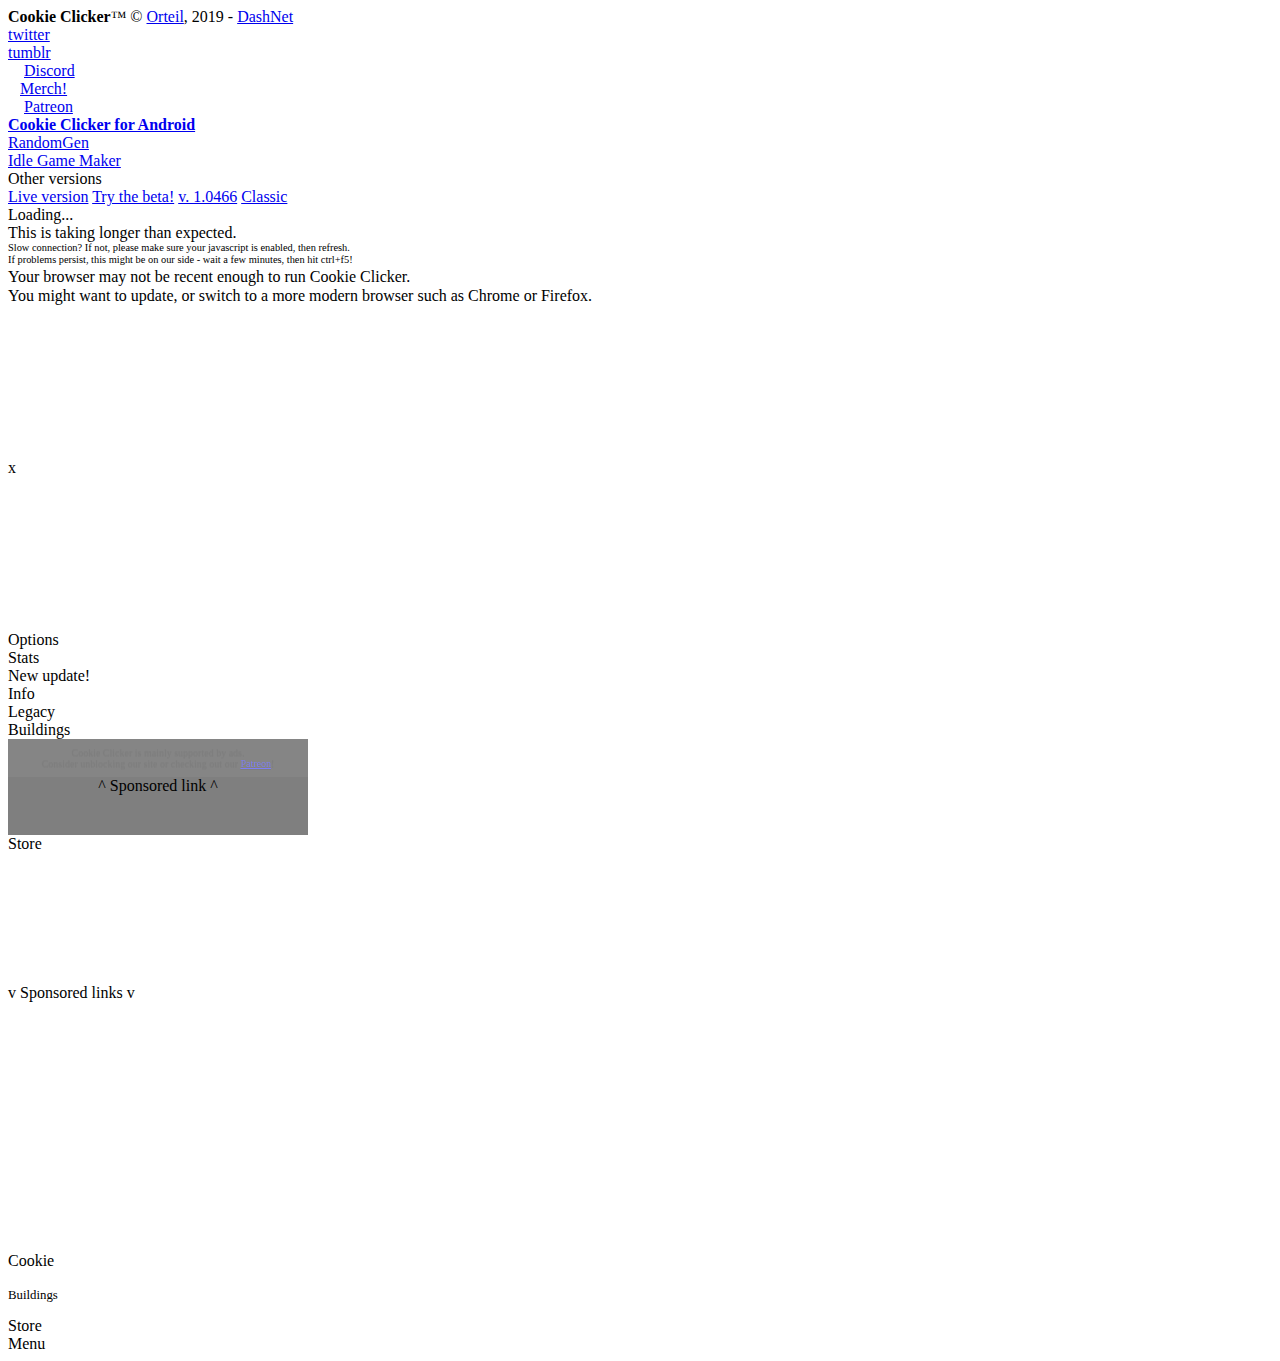
==== Games.html @ 6d7fe96b "initialcommit" ====
<!DOCTYPE html>
<html lang="en">
  <head>
    <meta charset="utf-8">
    <title>
        <html>
        <head>
        <script type="text/javascript">
            window.cookieconsent_options = {"message":"Unsurprisingly, this website uses cookies for ads and traffic analysis.","dismiss":"Got it!","learnMore":"Learn more","link":"http://orteil.dashnet.org/cookieconsentpolicy.html","target":"_blank","theme":"http://orteil.dashnet.org/cookieconsent.css","domain":"dashnet.org"};
        </script>
        
        <script type="text/javascript" src="//cdnjs.cloudflare.com/ajax/libs/cookieconsent2/1.0.9/cookieconsent.min.js"></script>
        
        <title>Cookie Clicker</title>
        <!--
        Code and graphics copyright Orteil, 2013-2019
        Feel free to alter this code to your liking, but please do not re-host it, do not profit from it and do not present it as your own.
        -->
        
        <meta name="viewport" content="width=900, initial-scale=1">
        <link rel="shortcut icon" href="img/favicon.ico" />
        <!--<link href="https://fonts.googleapis.com/css?family=Kavoon&subset=latin,latin-ext" rel="stylesheet" type="text/css">-->
        <link href='https://fonts.googleapis.com/css?family=Merriweather:900&subset=latin,latin-ext' rel='stylesheet' type='text/css'>
        <script src="showads.js"></script><!-- this just detects adblockers so we can adjust the layout and play nice -->
        <script src="base64.js"></script>
        <script src="main.js?v=2.058"></script>
        <script async src="https://pagead2.googlesyndication.com/pagead/js/adsbygoogle.js"></script>
        <script>
             (adsbygoogle = window.adsbygoogle || []).push({
                  google_ad_client: "ca-pub-8491708950677704",
                  enable_page_level_ads: true
             });
        </script>
        <link href="style.css?v=2.050" rel="stylesheet" type="text/css">
        <!--[if IE]>
        <style type="text/css">
            #ifIE9{display:block;}
        </style>
        <![endif]-->
        
        <!--[if lt IE9]><script src="excanvas.compiled.js"></script><![endif]-->
        
        </head>
        <body>
        
        <div id="wrapper">
        
            <div id="topBar">
                <div><b>Cookie Clicker</b>&trade; &copy; <a href="http://orteil.dashnet.org" target="_blank" id="topbarOrteil">Orteil</a>, 2019 - <a href="http://dashnet.org" target="_blank" id="topbarDashnet">DashNet</a></div>
                <div><a href="http://twitter.com/orteil42" target="_blank" id="topbarTwitter">twitter</a></div>
                <div><a href="http://orteil42.tumblr.com" target="_blank" id="topbarTumblr">tumblr</a></div>
                <!--<div><a href="http://forum.dashnet.org" target="_blank">Official forum</a></div>-->
                <div style="position:relative;"><div style="width:22px;height:32px;background:url(img/discord.png);position:absolute;left:0px;top:0px;pointer-events:none;"></div><a href="https://discordapp.com/invite/cookie" target="_blank" style="padding-left:16px;" id="topbarDiscord">Discord</a></div>
                <div style="position:relative;"><div style="width:25px;height:32px;background:url(img/weeHoodie.png);position:absolute;left:-2px;top:0px;pointer-events:none;"></div><a class="blueLink" href="http://www.redbubble.com/people/dashnet" target="_blank" style="padding-left:12px;" id="topbarMerch">Merch!</a></div>
                <div style="position:relative;"><div style="width:22px;height:32px;background:url(img/patreon.png);position:absolute;left:0px;top:0px;pointer-events:none;"></div><a class="orangeLink" href="https://www.patreon.com/dashnet" target="_blank" style="padding-left:16px;" id="topbarPatreon">Patreon</a></div>
                <div style="position:relative;display:none;font-weight:bold;" id="heralds"><div style="position:absolute;top:-4px;width:31px;height:39px;background:url(img/heraldFlag.png);left:50%;margin-left:-15px;pointer-events:none;"></div><div id="heraldsAmount" style="position:relative;z-index:10;text-shadow:0px 1px 0px #000,0px 0px 6px #ff00e4;color:#fff;">-</div></div>
                <div><a class="lightblueLink" style="font-weight:bold;" href="https://play.google.com/store/apps/details?id=org.dashnet.cookieclicker" target="_blank" id="topbarMobileCC">Cookie Clicker for Android</a></div>
                <div><a href="http://orteil.dashnet.org/randomgen/" target="_blank" id="topbarRandomgen">RandomGen</a></div>
                <div><a href="http://orteil.dashnet.org/igm/" target="_blank" id="topbarIGM">Idle Game Maker</a></div>
                <div id="links" class="hoverer">
                    Other versions
                    <div class="hoverable">
                    <a href="../" target="_blank" id="linkVersionLive">Live version</a>
                    <a href="beta" target="_blank" id="linkVersionBeta">Try the beta!</a>
                    <a href="http://orteil.dashnet.org/cookieclicker/v10466" target="_blank" id="linkVersionOld">v. 1.0466</a>
                    <a href="http://orteil.dashnet.org/experiments/cookie/" target="_blank">Classic</a>
                    </div>
                </div>
            </div>
        
            <div id="game">
                <div id="javascriptError">
                    <div id="loader">
                        <div class="spinnyBig"></div>
                        <div class="spinnySmall"></div>
                        <div id="loading" class="title">Loading...</div>
                        <div id="failedToLoad" class="title">This is taking longer than expected.<br>
                        <div style="font-size:65%;line-height:120%;">Slow connection? If not, please make sure your javascript is enabled, then refresh.<br>
                        If problems persist, this might be on our side - wait a few minutes, then hit ctrl+f5!</div></div>
                        <div id="ifIE9" class="title" style="font-size:100%;line-height:120%;">Your browser may not be recent enough to run Cookie Clicker.<br>You might want to update, or switch to a more modern browser such as Chrome or Firefox.</div>
                        <!--<div class="title">Oops, looks like we've got a problem.</div>
                        <div>Please bear with us while we fix it.<br>Your save is safe, don't worry!</div>-->
                    </div>
                </div>
        
                <canvas id="backgroundCanvas"></canvas>
                
                <div id="goldenCookie" class="goldenCookie"></div>
                <div id="seasonPopup" class="seasonPopup"></div>
                <div id="shimmers"></div>
                <div id="alert"></div>
                <div id="particles"></div>
                <div id="sparkles" class="sparkles"></div>
                <div id="notes"></div>
                <div id="darken"></div>
                <div id="toggleBox" class="framed prompt"></div>
                <div id="promptAnchor"><div id="prompt" class="framed"><div id="promptContent"></div><div class="close" onclick="PlaySound('snd/tick.mp3');Game.ClosePrompt();">x</div></div></div>
                <div id="versionNumber" class="title"></div>
                <div id="ascend">
                    <div id="ascendBG"></div>
                    <div id="ascendZoomable"><div id="ascendContent"><div id="ascendUpgrades" style="position:absolute;"></div></div></div>
                    <div id="ascendOverlay"></div>
                </div>
                
                <div id="debug"><div id="devConsole" class="framed"></div><div id="debugLog"></div></div>
                
                <div id="sectionLeft" class="inset">
                    <canvas id="backgroundLeftCanvas" style="z-index:5;"></canvas>
                    <div class="blackFiller"></div>
                    <div class="blackGradient"></div>
                    <div id="sectionLeftInfo"></div>
                    <div id="cookies" class="title"></div>
                    <div id="bakeryNameAnchor"><div id="bakeryName" class="title"></div></div>
                    <div id="specialPopup" class="framed prompt offScreen"></div>
                    <div id="buffs" class="crateBox"></div>
                    <div id="cookieAnchor">
                        <div id="bigCookie"></div>
                        <div id="cookieNumbers"></div>
                    </div>
                    <div id="sectionLeftExtra"></div>
                </div>
        
                <div class="separatorLeft"></div>
                <div class="separatorRight"></div>
        
                <div id="sectionMiddle" class="inset">
                    <div id="comments" class="inset title">
                        <div id="prefsButton" class="button">Options</div>
                        <div id="statsButton" class="button">Stats</div>
                        <div id="logButton" class="button"><div id="checkForUpdate">New update!</div>Info</div>
                        <div id="legacyButton" class="button">Legacy<div id="ascendMeterContainer" class="smallFramed meterContainer"><div id="ascendMeter" class="meter filling"></div></div><div class="roundedPanel" id="ascendNumber"></div><div id="ascendTooltip" class="framed"></div></div>
                        <div id="commentsTextBelow" class="commentsText"></div>
                        <div id="commentsText" class="commentsText"></div>
                        <div class="separatorBottom"></div>
                    </div>
                    <div id="centerArea">
                        <div id="buildingsTitle" class="inset title zoneTitle">Buildings</div>
                        <div id="buildingsMaster"></div>
                        <div id="rows"></div>
                        <div id="menu"></div>
                        <!--
                        <div id="donateBox">
                            <form target="_blank" action="https://www.paypal.com/cgi-bin/webscr" method="post" id="donate" style="margin:0px 16px;">
                            <input type="hidden" name="cmd" value="_s-xclick">
                            <input type="hidden" name="hosted_button_id" value="BBN2WL3TC6QH4">
                            <input type="image" src="https://www.paypalobjects.com/en_GB/i/btn/btn_donate_LG.gif" border="0" name="submit" alt="PayPal — The safer, easier way to pay online.">
                            <img alt="" border="0" src="https://www.paypalobjects.com/nl_NL/i/scr/pixel.gif" width="1" height="1">
                            </form>
                            <small>Help us keep developing the game!</small>
                        </div>
                        -->
                    </div>
                </div>
        
                <div id="sectionRight" class="inset">
                    <div class="ifNoAds" style="width:300px;text-align:center;padding:8px 0px;background:rgba(0,0,0,0.95);font-size:10px;opacity:0.5;text-shadow:0px 0px 2px #000,0px 1px 0px #000;text-align:center;">
                        Cookie Clicker is mainly supported by ads.<br>Consider unblocking our site or checking out our <a href="https://www.patreon.com/dashnet" target="_blank">Patreon</a>!
                    </div>
                    <div id="smallSupport" style="width:300px;text-align:center;padding-bottom:40px;background:rgba(0,0,0,0.5);position:relative;z-index:100;">
                        
                        <script async src="//pagead2.googlesyndication.com/pagead/js/adsbygoogle.js"></script>
                        <!-- Cookie Clicker Header Responsive -->
                        <ins class="adsbygoogle"
                             style="display:block;margin:auto;width:300px;max-height:300px;overflow:hidden;"
                             data-ad-client="ca-pub-8491708950677704"
                             data-ad-slot="7077525342"
                             data-ad-format="rectangle"
                             data-full-width-responsive="true"></ins>
                        <script>
                        (adsbygoogle = window.adsbygoogle || []).push({});
                        </script>
                        
                        <div class="supportComment">^ Sponsored link ^</div>
                    </div>
                    <div id="store">
                        <div id="storeTitle" class="inset title zoneTitle">Store</div>
                        <div id="toggleUpgrades" class="storeSection upgradeBox"></div>
                        <div id="techUpgrades" class="storeSection upgradeBox"></div>
                        <div id="vaultUpgrades" class="storeSection upgradeBox"></div>
                        <div id="upgrades" class="storeSection upgradeBox"></div>
                        <div id="products" class="storeSection"></div>
                    </div>
                    
                    <div id="detectAds" class="adBanner" style="background:transparent;width:1px;height:1px;"></div>
                    <div id="support" style="margin-top:130px;">
                        <div class="supportComment">v Sponsored links v</div>
                        <div style="position:relative;">
                        
                            <div style="position:relative;z-index:100;min-height:250px;">
                            
                                <script async src="//pagead2.googlesyndication.com/pagead/js/adsbygoogle.js"></script>
                                <!-- Cookie Clicker Responsive -->
                                <ins class="adsbygoogle"
                                     style="display:block;margin:auto;"
                                     data-ad-client="ca-pub-8491708950677704"
                                     data-ad-slot="9780186019"
                                     data-ad-format="auto"
                                     data-full-width-responsive="true"></ins>
                                <script>
                                (adsbygoogle = window.adsbygoogle || []).push({});
                                </script>
                                
                                <div style="height:16px;"></div>
                                
                                <!-- AdventureQuest Worlds banner -->
                                <a class="ad" id="aqad" href="http://www.aq.com/landing/cookie/?utm_campaign=AQW_CookieClicker&utm_source=CookieClicker" target="_blank" title="AdventureQuest Worlds" style="background:url(img/aqworldsbanner.jpg) no-repeat;width:300px;height:64px;display:block;position:relative;margin:0px auto;">
                                </a>
                                
                            </div>
                            
                        </div>
                    </div>
                </div>
                
                <div id="focusButtons">
                    <div id="focusLeft" class="title">Cookie</div>
                    <div id="focusMiddle" class="title" style="font-size:80%;padding-top:18px;padding-bottom:14px;">Buildings</div>
                    <div id="focusRight" class="title">Store</div>
                    <div id="focusMenu" class="title">Menu</div>
                </div>
                <div id="compactOverlay" class="title">
                    <div id="compactCommentsText" class="commentsText"></div>
                    <div id="compactCookies"></div>
                    <div class="separatorBottom"></div>
                </div>
                
                <div id="tooltipAnchor"><div id="tooltip" class="framed" onMouseOut="Game.tooltip.hide();"></div></div>
        
            </div>
        
        </div>
        
        </body>
        </html>
    </title>
  </head>
</html>
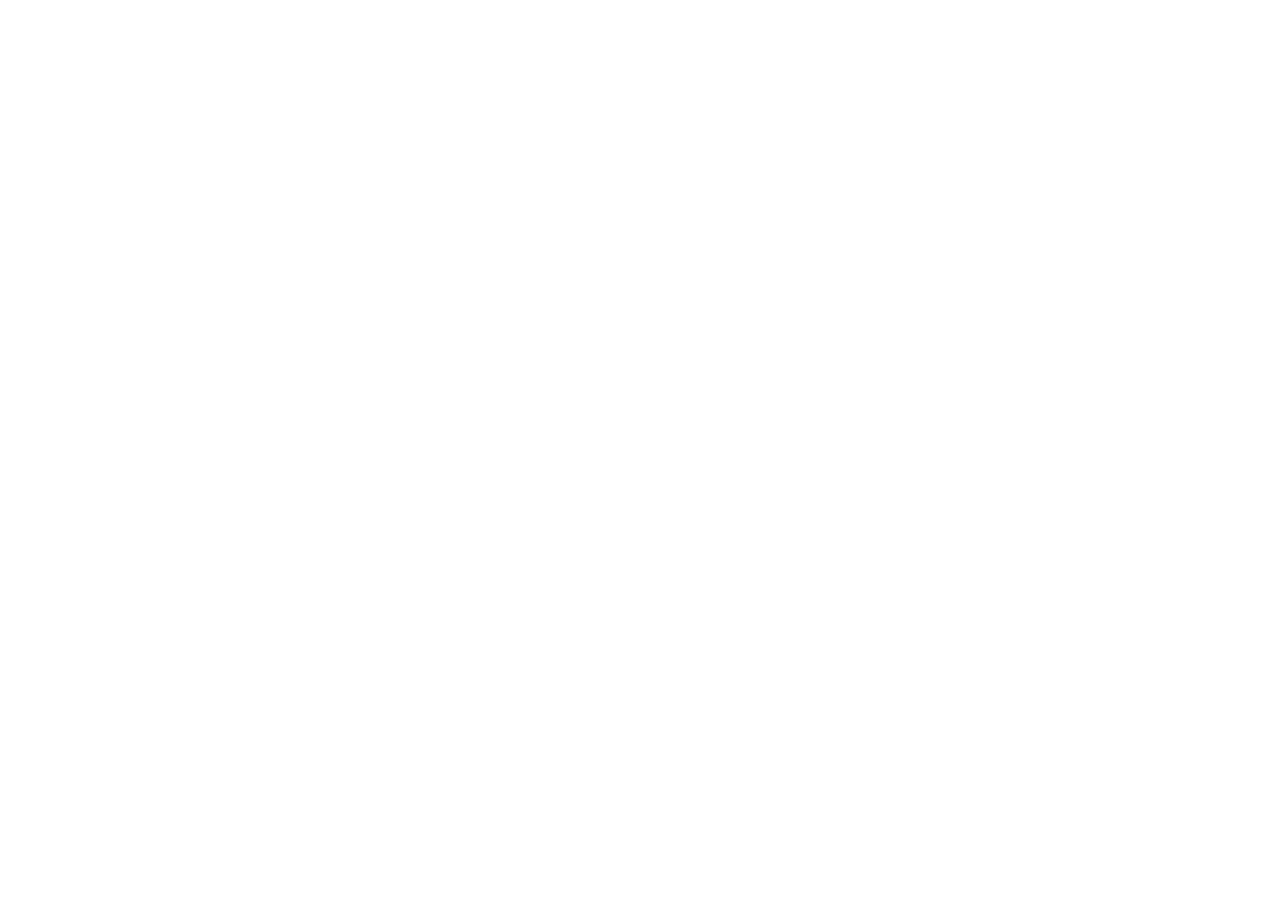
==== commit df5029a5: "Add files via upload" ====
--- a/Games.html
+++ b/Games.html
@@ -1,237 +1,491 @@
-<!DOCTYPE html>
-<html lang="en">
-  <head>
-    <meta charset="utf-8">
-    <title>
-        <html>
-        <head>
-        <script type="text/javascript">
-            window.cookieconsent_options = {"message":"Unsurprisingly, this website uses cookies for ads and traffic analysis.","dismiss":"Got it!","learnMore":"Learn more","link":"http://orteil.dashnet.org/cookieconsentpolicy.html","target":"_blank","theme":"http://orteil.dashnet.org/cookieconsent.css","domain":"dashnet.org"};
-        </script>
-        
-        <script type="text/javascript" src="//cdnjs.cloudflare.com/ajax/libs/cookieconsent2/1.0.9/cookieconsent.min.js"></script>
-        
-        <title>Cookie Clicker</title>
-        <!--
-        Code and graphics copyright Orteil, 2013-2019
-        Feel free to alter this code to your liking, but please do not re-host it, do not profit from it and do not present it as your own.
-        -->
-        
-        <meta name="viewport" content="width=900, initial-scale=1">
-        <link rel="shortcut icon" href="img/favicon.ico" />
-        <!--<link href="https://fonts.googleapis.com/css?family=Kavoon&subset=latin,latin-ext" rel="stylesheet" type="text/css">-->
-        <link href='https://fonts.googleapis.com/css?family=Merriweather:900&subset=latin,latin-ext' rel='stylesheet' type='text/css'>
-        <script src="showads.js"></script><!-- this just detects adblockers so we can adjust the layout and play nice -->
-        <script src="base64.js"></script>
-        <script src="main.js?v=2.058"></script>
-        <script async src="https://pagead2.googlesyndication.com/pagead/js/adsbygoogle.js"></script>
-        <script>
-             (adsbygoogle = window.adsbygoogle || []).push({
-                  google_ad_client: "ca-pub-8491708950677704",
-                  enable_page_level_ads: true
-             });
-        </script>
-        <link href="style.css?v=2.050" rel="stylesheet" type="text/css">
-        <!--[if IE]>
-        <style type="text/css">
-            #ifIE9{display:block;}
-        </style>
-        <![endif]-->
-        
-        <!--[if lt IE9]><script src="excanvas.compiled.js"></script><![endif]-->
-        
-        </head>
-        <body>
-        
-        <div id="wrapper">
-        
-            <div id="topBar">
-                <div><b>Cookie Clicker</b>&trade; &copy; <a href="http://orteil.dashnet.org" target="_blank" id="topbarOrteil">Orteil</a>, 2019 - <a href="http://dashnet.org" target="_blank" id="topbarDashnet">DashNet</a></div>
-                <div><a href="http://twitter.com/orteil42" target="_blank" id="topbarTwitter">twitter</a></div>
-                <div><a href="http://orteil42.tumblr.com" target="_blank" id="topbarTumblr">tumblr</a></div>
-                <!--<div><a href="http://forum.dashnet.org" target="_blank">Official forum</a></div>-->
-                <div style="position:relative;"><div style="width:22px;height:32px;background:url(img/discord.png);position:absolute;left:0px;top:0px;pointer-events:none;"></div><a href="https://discordapp.com/invite/cookie" target="_blank" style="padding-left:16px;" id="topbarDiscord">Discord</a></div>
-                <div style="position:relative;"><div style="width:25px;height:32px;background:url(img/weeHoodie.png);position:absolute;left:-2px;top:0px;pointer-events:none;"></div><a class="blueLink" href="http://www.redbubble.com/people/dashnet" target="_blank" style="padding-left:12px;" id="topbarMerch">Merch!</a></div>
-                <div style="position:relative;"><div style="width:22px;height:32px;background:url(img/patreon.png);position:absolute;left:0px;top:0px;pointer-events:none;"></div><a class="orangeLink" href="https://www.patreon.com/dashnet" target="_blank" style="padding-left:16px;" id="topbarPatreon">Patreon</a></div>
-                <div style="position:relative;display:none;font-weight:bold;" id="heralds"><div style="position:absolute;top:-4px;width:31px;height:39px;background:url(img/heraldFlag.png);left:50%;margin-left:-15px;pointer-events:none;"></div><div id="heraldsAmount" style="position:relative;z-index:10;text-shadow:0px 1px 0px #000,0px 0px 6px #ff00e4;color:#fff;">-</div></div>
-                <div><a class="lightblueLink" style="font-weight:bold;" href="https://play.google.com/store/apps/details?id=org.dashnet.cookieclicker" target="_blank" id="topbarMobileCC">Cookie Clicker for Android</a></div>
-                <div><a href="http://orteil.dashnet.org/randomgen/" target="_blank" id="topbarRandomgen">RandomGen</a></div>
-                <div><a href="http://orteil.dashnet.org/igm/" target="_blank" id="topbarIGM">Idle Game Maker</a></div>
-                <div id="links" class="hoverer">
-                    Other versions
-                    <div class="hoverable">
-                    <a href="../" target="_blank" id="linkVersionLive">Live version</a>
-                    <a href="beta" target="_blank" id="linkVersionBeta">Try the beta!</a>
-                    <a href="http://orteil.dashnet.org/cookieclicker/v10466" target="_blank" id="linkVersionOld">v. 1.0466</a>
-                    <a href="http://orteil.dashnet.org/experiments/cookie/" target="_blank">Classic</a>
-                    </div>
-                </div>
-            </div>
-        
-            <div id="game">
-                <div id="javascriptError">
-                    <div id="loader">
-                        <div class="spinnyBig"></div>
-                        <div class="spinnySmall"></div>
-                        <div id="loading" class="title">Loading...</div>
-                        <div id="failedToLoad" class="title">This is taking longer than expected.<br>
-                        <div style="font-size:65%;line-height:120%;">Slow connection? If not, please make sure your javascript is enabled, then refresh.<br>
-                        If problems persist, this might be on our side - wait a few minutes, then hit ctrl+f5!</div></div>
-                        <div id="ifIE9" class="title" style="font-size:100%;line-height:120%;">Your browser may not be recent enough to run Cookie Clicker.<br>You might want to update, or switch to a more modern browser such as Chrome or Firefox.</div>
-                        <!--<div class="title">Oops, looks like we've got a problem.</div>
-                        <div>Please bear with us while we fix it.<br>Your save is safe, don't worry!</div>-->
-                    </div>
-                </div>
-        
-                <canvas id="backgroundCanvas"></canvas>
-                
-                <div id="goldenCookie" class="goldenCookie"></div>
-                <div id="seasonPopup" class="seasonPopup"></div>
-                <div id="shimmers"></div>
-                <div id="alert"></div>
-                <div id="particles"></div>
-                <div id="sparkles" class="sparkles"></div>
-                <div id="notes"></div>
-                <div id="darken"></div>
-                <div id="toggleBox" class="framed prompt"></div>
-                <div id="promptAnchor"><div id="prompt" class="framed"><div id="promptContent"></div><div class="close" onclick="PlaySound('snd/tick.mp3');Game.ClosePrompt();">x</div></div></div>
-                <div id="versionNumber" class="title"></div>
-                <div id="ascend">
-                    <div id="ascendBG"></div>
-                    <div id="ascendZoomable"><div id="ascendContent"><div id="ascendUpgrades" style="position:absolute;"></div></div></div>
-                    <div id="ascendOverlay"></div>
-                </div>
-                
-                <div id="debug"><div id="devConsole" class="framed"></div><div id="debugLog"></div></div>
-                
-                <div id="sectionLeft" class="inset">
-                    <canvas id="backgroundLeftCanvas" style="z-index:5;"></canvas>
-                    <div class="blackFiller"></div>
-                    <div class="blackGradient"></div>
-                    <div id="sectionLeftInfo"></div>
-                    <div id="cookies" class="title"></div>
-                    <div id="bakeryNameAnchor"><div id="bakeryName" class="title"></div></div>
-                    <div id="specialPopup" class="framed prompt offScreen"></div>
-                    <div id="buffs" class="crateBox"></div>
-                    <div id="cookieAnchor">
-                        <div id="bigCookie"></div>
-                        <div id="cookieNumbers"></div>
-                    </div>
-                    <div id="sectionLeftExtra"></div>
-                </div>
-        
-                <div class="separatorLeft"></div>
-                <div class="separatorRight"></div>
-        
-                <div id="sectionMiddle" class="inset">
-                    <div id="comments" class="inset title">
-                        <div id="prefsButton" class="button">Options</div>
-                        <div id="statsButton" class="button">Stats</div>
-                        <div id="logButton" class="button"><div id="checkForUpdate">New update!</div>Info</div>
-                        <div id="legacyButton" class="button">Legacy<div id="ascendMeterContainer" class="smallFramed meterContainer"><div id="ascendMeter" class="meter filling"></div></div><div class="roundedPanel" id="ascendNumber"></div><div id="ascendTooltip" class="framed"></div></div>
-                        <div id="commentsTextBelow" class="commentsText"></div>
-                        <div id="commentsText" class="commentsText"></div>
-                        <div class="separatorBottom"></div>
-                    </div>
-                    <div id="centerArea">
-                        <div id="buildingsTitle" class="inset title zoneTitle">Buildings</div>
-                        <div id="buildingsMaster"></div>
-                        <div id="rows"></div>
-                        <div id="menu"></div>
-                        <!--
-                        <div id="donateBox">
-                            <form target="_blank" action="https://www.paypal.com/cgi-bin/webscr" method="post" id="donate" style="margin:0px 16px;">
-                            <input type="hidden" name="cmd" value="_s-xclick">
-                            <input type="hidden" name="hosted_button_id" value="BBN2WL3TC6QH4">
-                            <input type="image" src="https://www.paypalobjects.com/en_GB/i/btn/btn_donate_LG.gif" border="0" name="submit" alt="PayPal — The safer, easier way to pay online.">
-                            <img alt="" border="0" src="https://www.paypalobjects.com/nl_NL/i/scr/pixel.gif" width="1" height="1">
-                            </form>
-                            <small>Help us keep developing the game!</small>
-                        </div>
-                        -->
-                    </div>
-                </div>
-        
-                <div id="sectionRight" class="inset">
-                    <div class="ifNoAds" style="width:300px;text-align:center;padding:8px 0px;background:rgba(0,0,0,0.95);font-size:10px;opacity:0.5;text-shadow:0px 0px 2px #000,0px 1px 0px #000;text-align:center;">
-                        Cookie Clicker is mainly supported by ads.<br>Consider unblocking our site or checking out our <a href="https://www.patreon.com/dashnet" target="_blank">Patreon</a>!
-                    </div>
-                    <div id="smallSupport" style="width:300px;text-align:center;padding-bottom:40px;background:rgba(0,0,0,0.5);position:relative;z-index:100;">
-                        
-                        <script async src="//pagead2.googlesyndication.com/pagead/js/adsbygoogle.js"></script>
-                        <!-- Cookie Clicker Header Responsive -->
-                        <ins class="adsbygoogle"
-                             style="display:block;margin:auto;width:300px;max-height:300px;overflow:hidden;"
-                             data-ad-client="ca-pub-8491708950677704"
-                             data-ad-slot="7077525342"
-                             data-ad-format="rectangle"
-                             data-full-width-responsive="true"></ins>
-                        <script>
-                        (adsbygoogle = window.adsbygoogle || []).push({});
-                        </script>
-                        
-                        <div class="supportComment">^ Sponsored link ^</div>
-                    </div>
-                    <div id="store">
-                        <div id="storeTitle" class="inset title zoneTitle">Store</div>
-                        <div id="toggleUpgrades" class="storeSection upgradeBox"></div>
-                        <div id="techUpgrades" class="storeSection upgradeBox"></div>
-                        <div id="vaultUpgrades" class="storeSection upgradeBox"></div>
-                        <div id="upgrades" class="storeSection upgradeBox"></div>
-                        <div id="products" class="storeSection"></div>
-                    </div>
-                    
-                    <div id="detectAds" class="adBanner" style="background:transparent;width:1px;height:1px;"></div>
-                    <div id="support" style="margin-top:130px;">
-                        <div class="supportComment">v Sponsored links v</div>
-                        <div style="position:relative;">
-                        
-                            <div style="position:relative;z-index:100;min-height:250px;">
-                            
-                                <script async src="//pagead2.googlesyndication.com/pagead/js/adsbygoogle.js"></script>
-                                <!-- Cookie Clicker Responsive -->
-                                <ins class="adsbygoogle"
-                                     style="display:block;margin:auto;"
-                                     data-ad-client="ca-pub-8491708950677704"
-                                     data-ad-slot="9780186019"
-                                     data-ad-format="auto"
-                                     data-full-width-responsive="true"></ins>
-                                <script>
-                                (adsbygoogle = window.adsbygoogle || []).push({});
-                                </script>
-                                
-                                <div style="height:16px;"></div>
-                                
-                                <!-- AdventureQuest Worlds banner -->
-                                <a class="ad" id="aqad" href="http://www.aq.com/landing/cookie/?utm_campaign=AQW_CookieClicker&utm_source=CookieClicker" target="_blank" title="AdventureQuest Worlds" style="background:url(img/aqworldsbanner.jpg) no-repeat;width:300px;height:64px;display:block;position:relative;margin:0px auto;">
-                                </a>
-                                
-                            </div>
-                            
-                        </div>
-                    </div>
-                </div>
-                
-                <div id="focusButtons">
-                    <div id="focusLeft" class="title">Cookie</div>
-                    <div id="focusMiddle" class="title" style="font-size:80%;padding-top:18px;padding-bottom:14px;">Buildings</div>
-                    <div id="focusRight" class="title">Store</div>
-                    <div id="focusMenu" class="title">Menu</div>
-                </div>
-                <div id="compactOverlay" class="title">
-                    <div id="compactCommentsText" class="commentsText"></div>
-                    <div id="compactCookies"></div>
-                    <div class="separatorBottom"></div>
-                </div>
-                
-                <div id="tooltipAnchor"><div id="tooltip" class="framed" onMouseOut="Game.tooltip.hide();"></div></div>
-        
-            </div>
-        
-        </div>
-        
-        </body>
-        </html>
-    </title>
-  </head>
+<!DOCTYPE html>
+<html lang="en">
+  <head>
+    <meta charset="utf-8">
+    <title>
+        <html><head>
+        <script src="yohoho.js" async="" defer=""></script>
+        <meta http-equiv="Content-Type" content="text/html; charset=utf-8">
+        
+        
+        
+        
+        
+        
+    
+        
+    
+        
+        
+        
+    
+        <meta name="mobile-web-app-capable" content="yes">
+        <meta name="apple-mobile-web-app-capable" content="yes">
+        <meta name="apple-mobile-web-app-status-bar-style" content="default">
+        <meta name="apple-mobile-web-app-title" content="YoHoHo.io">
+    
+        <meta name="viewport" content="minimal-ui, user-scalable=no, initial-scale=1, maximum-scale=1, width=device-width">
+        <title>YoHoHo.io - pirate battle royale io game</title>
+    
+        <meta name="description" content="Ye have been marrooned on a tropical island! Fight other pirates with yer cutlass and survive the battle royale! Fun &amp; cool IO game! Blocked? Try yoroyale.com or corsair.fun">
+        <meta name="keywords" content="io game, online, multiplayer, arena, browser, html5, cutlass, pike, evowars, pirate, weapon, dash, battle royale, chicken dinner">
+        <link rel="canonical" href="https://yohoho.io">
+    
+        <meta property="og:title" content="yohoho.io">
+        <meta property="og:description" content="Ye have been marrooned on a tropical island! Fight other pirates with yer cutlass and survive the battle royale! Fun &amp; cool IO game!">
+        <meta property="og:url" content="https://yohoho.io/">
+    
+        <meta property="og:image" content="https://yohoho.io/img/banner1200x630.jpg">
+        <meta property="og:image:width" content="1200">
+        <meta property="og:image:height" content="630">
+    
+        <meta property="og:type" content="website">
+    
+        <meta name="twitter:card" content="summary_large_image">
+        <meta name="twitter:title" content="Free pirate battle royale game">
+        <meta name="twitter:image" content="https://yohoho.io/img/banner1024x512.jpg">
+        <meta name="twitter:site" content="@ExodragonGames">
+    
+        <script src="https://cdn.ravenjs.com/3.26.2/raven.min.js" crossorigin="anonymous"></script>
+    
+        <link rel="apple-touch-startup-image" href="favicon/apple-touch-icon.png">
+        <link rel="apple-touch-icon" sizes="180x180" href="favicon/apple-touch-icon.png">
+        <link rel="icon" type="image/png" sizes="32x32" href="favicon/favicon-32x32.png">
+        <link rel="icon" type="image/png" sizes="16x16" href="favicon/favicon-16x16.png">
+        <link rel="manifest" href="favicon/site.webmanifest">
+        <link rel="mask-icon" href="favicon/safari-pinned-tab.svg" color="#000000">
+        <link rel="shortcut icon" href="favicon/favicon.ico">
+        <meta name="msapplication-TileColor" content="#ffc40d">
+        <meta name="msapplication-config" content="favicon/browserconfig.xml">
+        <meta name="theme-color" content="#ffffff">
+    
+        <!-- Google Analytics -->
+        <script async="" src="https://www.googletagmanager.com/gtag/js?id=UA-103015995-6"></script>
+        <script>
+            window.dataLayer = window.dataLayer || [];
+    
+            function gtag() {
+                dataLayer.push(arguments);
+            }
+            gtag('js', new Date());
+            var gtagconf = {
+                'custom_map': {
+                    'dimension1': 'abBotSkillLevel',
+                    'dimension2': 'adBlockDetected',
+                    'dimension3': 'standaloneNavigator',
+                    'dimension4': 'playerXP',
+                    'dimension5': 'initialRef',
+                    'dimension6': 'webglGPU',
+                    'dimension7': 'localStorageBlocked',
+                    'metric1': 'elapsedSinceRewardedPreloadRequest',
+                    'metric2': 'duration',
+                }
+            };
+            if (window.parent !== window.self)
+                gtagconf.cookie_flags = 'samesite=none;secure';
+            gtag('config', 'UA-103015995-6', gtagconf);
+    
+            gtag('config', 'G-VQRC31QN7W', gtagconf);
+    
+        </script>
+    
+        <!-- GOOGLE SIGNIN -->
+        <script src="https://apis.google.com/js/platform.js" async="" defer="" onload="gapi.load('auth2');"></script>
+        <meta name="google-signin-client_id" content="552269683638-j09fatlh9eldn4n857459p0h18usu025.apps.googleusercontent.com">
+        <script type="text/javascript">
+            function onGoogleSignIn(u) {
+                if (typeof yohoho === "undefined") {
+                    setTimeout(function() {
+                        onGoogleSignIn(u);
+                    }, 100);
+                } else
+                    yohoho.onGoogleSignIn(u);
+            }
+    
+            function onFacebookLogin() {
+                if (typeof yohoho === "undefined") {
+                    setTimeout(function() {
+                        onFacebookLogin();
+                    }, 100);
+                } else
+                    FB.getLoginStatus(yohoho.onFacebookLoginStatus);
+            }
+    
+        </script>
+    
+    <style type="text/css">@charset "UTF-8";@-webkit-keyframes bounce{0%,20%,53%,80%,to{-webkit-animation-timing-function:cubic-bezier(.215,.61,.355,1);animation-timing-function:cubic-bezier(.215,.61,.355,1);-webkit-transform:translateZ(0);transform:translateZ(0)}40%,43%{-webkit-animation-timing-function:cubic-bezier(.755,.05,.855,.06);animation-timing-function:cubic-bezier(.755,.05,.855,.06);-webkit-transform:translate3d(0,-30px,0);transform:translate3d(0,-30px,0)}70%{-webkit-animation-timing-function:cubic-bezier(.755,.05,.855,.06);animation-timing-function:cubic-bezier(.755,.05,.855,.06);-webkit-transform:translate3d(0,-15px,0);transform:translate3d(0,-15px,0)}90%{-webkit-transform:translate3d(0,-4px,0);transform:translate3d(0,-4px,0)}}@keyframes bounce{0%,20%,53%,80%,to{-webkit-animation-timing-function:cubic-bezier(.215,.61,.355,1);animation-timing-function:cubic-bezier(.215,.61,.355,1);-webkit-transform:translateZ(0);transform:translateZ(0)}40%,43%{-webkit-animation-timing-function:cubic-bezier(.755,.05,.855,.06);animation-timing-function:cubic-bezier(.755,.05,.855,.06);-webkit-transform:translate3d(0,-30px,0);transform:translate3d(0,-30px,0)}70%{-webkit-animation-timing-function:cubic-bezier(.755,.05,.855,.06);animation-timing-function:cubic-bezier(.755,.05,.855,.06);-webkit-transform:translate3d(0,-15px,0);transform:translate3d(0,-15px,0)}90%{-webkit-transform:translate3d(0,-4px,0);transform:translate3d(0,-4px,0)}}.bounce{-webkit-animation-name:bounce;animation-name:bounce;-webkit-transform-origin:center bottom;transform-origin:center bottom}@-webkit-keyframes flash{0%,50%,to{opacity:1}25%,75%{opacity:0}}@keyframes flash{0%,50%,to{opacity:1}25%,75%{opacity:0}}.flash{-webkit-animation-name:flash;animation-name:flash}@-webkit-keyframes pulse{0%{-webkit-transform:scaleX(1);transform:scaleX(1)}50%{-webkit-transform:scale3d(1.05,1.05,1.05);transform:scale3d(1.05,1.05,1.05)}to{-webkit-transform:scaleX(1);transform:scaleX(1)}}@keyframes pulse{0%{-webkit-transform:scaleX(1);transform:scaleX(1)}50%{-webkit-transform:scale3d(1.05,1.05,1.05);transform:scale3d(1.05,1.05,1.05)}to{-webkit-transform:scaleX(1);transform:scaleX(1)}}.pulse{-webkit-animation-name:pulse;animation-name:pulse}@-webkit-keyframes rubberBand{0%{-webkit-transform:scaleX(1);transform:scaleX(1)}30%{-webkit-transform:scale3d(1.25,.75,1);transform:scale3d(1.25,.75,1)}40%{-webkit-transform:scale3d(.75,1.25,1);transform:scale3d(.75,1.25,1)}50%{-webkit-transform:scale3d(1.15,.85,1);transform:scale3d(1.15,.85,1)}65%{-webkit-transform:scale3d(.95,1.05,1);transform:scale3d(.95,1.05,1)}75%{-webkit-transform:scale3d(1.05,.95,1);transform:scale3d(1.05,.95,1)}to{-webkit-transform:scaleX(1);transform:scaleX(1)}}@keyframes rubberBand{0%{-webkit-transform:scaleX(1);transform:scaleX(1)}30%{-webkit-transform:scale3d(1.25,.75,1);transform:scale3d(1.25,.75,1)}40%{-webkit-transform:scale3d(.75,1.25,1);transform:scale3d(.75,1.25,1)}50%{-webkit-transform:scale3d(1.15,.85,1);transform:scale3d(1.15,.85,1)}65%{-webkit-transform:scale3d(.95,1.05,1);transform:scale3d(.95,1.05,1)}75%{-webkit-transform:scale3d(1.05,.95,1);transform:scale3d(1.05,.95,1)}to{-webkit-transform:scaleX(1);transform:scaleX(1)}}.rubberBand{-webkit-animation-name:rubberBand;animation-name:rubberBand}@-webkit-keyframes shake{0%,to{-webkit-transform:translateZ(0);transform:translateZ(0)}10%,30%,50%,70%,90%{-webkit-transform:translate3d(-10px,0,0);transform:translate3d(-10px,0,0)}20%,40%,60%,80%{-webkit-transform:translate3d(10px,0,0);transform:translate3d(10px,0,0)}}@keyframes shake{0%,to{-webkit-transform:translateZ(0);transform:translateZ(0)}10%,30%,50%,70%,90%{-webkit-transform:translate3d(-10px,0,0);transform:translate3d(-10px,0,0)}20%,40%,60%,80%{-webkit-transform:translate3d(10px,0,0);transform:translate3d(10px,0,0)}}.shake{-webkit-animation-name:shake;animation-name:shake}@-webkit-keyframes headShake{0%{-webkit-transform:translateX(0);transform:translateX(0)}6.5%{-webkit-transform:translateX(-6px) rotateY(-9deg);transform:translateX(-6px) rotateY(-9deg)}18.5%{-webkit-transform:translateX(5px) rotateY(7deg);transform:translateX(5px) rotateY(7deg)}31.5%{-webkit-transform:translateX(-3px) rotateY(-5deg);transform:translateX(-3px) rotateY(-5deg)}43.5%{-webkit-transform:translateX(2px) rotateY(3deg);transform:translateX(2px) rotateY(3deg)}50%{-webkit-transform:translateX(0);transform:translateX(0)}}@keyframes headShake{0%{-webkit-transform:translateX(0);transform:translateX(0)}6.5%{-webkit-transform:translateX(-6px) rotateY(-9deg);transform:translateX(-6px) rotateY(-9deg)}18.5%{-webkit-transform:translateX(5px) rotateY(7deg);transform:translateX(5px) rotateY(7deg)}31.5%{-webkit-transform:translateX(-3px) rotateY(-5deg);transform:translateX(-3px) rotateY(-5deg)}43.5%{-webkit-transform:translateX(2px) rotateY(3deg);transform:translateX(2px) rotateY(3deg)}50%{-webkit-transform:translateX(0);transform:translateX(0)}}.headShake{-webkit-animation-timing-function:ease-in-out;animation-timing-function:ease-in-out;-webkit-animation-name:headShake;animation-name:headShake}@-webkit-keyframes swing{20%{-webkit-transform:rotate(15deg);transform:rotate(15deg)}40%{-webkit-transform:rotate(-10deg);transform:rotate(-10deg)}60%{-webkit-transform:rotate(5deg);transform:rotate(5deg)}80%{-webkit-transform:rotate(-5deg);transform:rotate(-5deg)}to{-webkit-transform:rotate(0);transform:rotate(0)}}@keyframes swing{20%{-webkit-transform:rotate(15deg);transform:rotate(15deg)}40%{-webkit-transform:rotate(-10deg);transform:rotate(-10deg)}60%{-webkit-transform:rotate(5deg);transform:rotate(5deg)}80%{-webkit-transform:rotate(-5deg);transform:rotate(-5deg)}to{-webkit-transform:rotate(0);transform:rotate(0)}}.swing{-webkit-transform-origin:top center;transform-origin:top center;-webkit-animation-name:swing;animation-name:swing}@-webkit-keyframes tada{0%{-webkit-transform:scaleX(1);transform:scaleX(1)}10%,20%{-webkit-transform:scale3d(.9,.9,.9) rotate(-3deg);transform:scale3d(.9,.9,.9) rotate(-3deg)}30%,50%,70%,90%{-webkit-transform:scale3d(1.1,1.1,1.1) rotate(3deg);transform:scale3d(1.1,1.1,1.1) rotate(3deg)}40%,60%,80%{-webkit-transform:scale3d(1.1,1.1,1.1) rotate(-3deg);transform:scale3d(1.1,1.1,1.1) rotate(-3deg)}to{-webkit-transform:scaleX(1);transform:scaleX(1)}}@keyframes tada{0%{-webkit-transform:scaleX(1);transform:scaleX(1)}10%,20%{-webkit-transform:scale3d(.9,.9,.9) rotate(-3deg);transform:scale3d(.9,.9,.9) rotate(-3deg)}30%,50%,70%,90%{-webkit-transform:scale3d(1.1,1.1,1.1) rotate(3deg);transform:scale3d(1.1,1.1,1.1) rotate(3deg)}40%,60%,80%{-webkit-transform:scale3d(1.1,1.1,1.1) rotate(-3deg);transform:scale3d(1.1,1.1,1.1) rotate(-3deg)}to{-webkit-transform:scaleX(1);transform:scaleX(1)}}.tada{-webkit-animation-name:tada;animation-name:tada}@-webkit-keyframes wobble{0%{-webkit-transform:translateZ(0);transform:translateZ(0)}15%{-webkit-transform:translate3d(-25%,0,0) rotate(-5deg);transform:translate3d(-25%,0,0) rotate(-5deg)}30%{-webkit-transform:translate3d(20%,0,0) rotate(3deg);transform:translate3d(20%,0,0) rotate(3deg)}45%{-webkit-transform:translate3d(-15%,0,0) rotate(-3deg);transform:translate3d(-15%,0,0) rotate(-3deg)}60%{-webkit-transform:translate3d(10%,0,0) rotate(2deg);transform:translate3d(10%,0,0) rotate(2deg)}75%{-webkit-transform:translate3d(-5%,0,0) rotate(-1deg);transform:translate3d(-5%,0,0) rotate(-1deg)}to{-webkit-transform:translateZ(0);transform:translateZ(0)}}@keyframes wobble{0%{-webkit-transform:translateZ(0);transform:translateZ(0)}15%{-webkit-transform:translate3d(-25%,0,0) rotate(-5deg);transform:translate3d(-25%,0,0) rotate(-5deg)}30%{-webkit-transform:translate3d(20%,0,0) rotate(3deg);transform:translate3d(20%,0,0) rotate(3deg)}45%{-webkit-transform:translate3d(-15%,0,0) rotate(-3deg);transform:translate3d(-15%,0,0) rotate(-3deg)}60%{-webkit-transform:translate3d(10%,0,0) rotate(2deg);transform:translate3d(10%,0,0) rotate(2deg)}75%{-webkit-transform:translate3d(-5%,0,0) rotate(-1deg);transform:translate3d(-5%,0,0) rotate(-1deg)}to{-webkit-transform:translateZ(0);transform:translateZ(0)}}.wobble{-webkit-animation-name:wobble;animation-name:wobble}@-webkit-keyframes jello{0%,11.1%,to{-webkit-transform:translateZ(0);transform:translateZ(0)}22.2%{-webkit-transform:skewX(-12.5deg) skewY(-12.5deg);transform:skewX(-12.5deg) skewY(-12.5deg)}33.3%{-webkit-transform:skewX(6.25deg) skewY(6.25deg);transform:skewX(6.25deg) skewY(6.25deg)}44.4%{-webkit-transform:skewX(-3.125deg) skewY(-3.125deg);transform:skewX(-3.125deg) skewY(-3.125deg)}55.5%{-webkit-transform:skewX(1.5625deg) skewY(1.5625deg);transform:skewX(1.5625deg) skewY(1.5625deg)}66.6%{-webkit-transform:skewX(-.78125deg) skewY(-.78125deg);transform:skewX(-.78125deg) skewY(-.78125deg)}77.7%{-webkit-transform:skewX(.390625deg) skewY(.390625deg);transform:skewX(.390625deg) skewY(.390625deg)}88.8%{-webkit-transform:skewX(-.1953125deg) skewY(-.1953125deg);transform:skewX(-.1953125deg) skewY(-.1953125deg)}}@keyframes jello{0%,11.1%,to{-webkit-transform:translateZ(0);transform:translateZ(0)}22.2%{-webkit-transform:skewX(-12.5deg) skewY(-12.5deg);transform:skewX(-12.5deg) skewY(-12.5deg)}33.3%{-webkit-transform:skewX(6.25deg) skewY(6.25deg);transform:skewX(6.25deg) skewY(6.25deg)}44.4%{-webkit-transform:skewX(-3.125deg) skewY(-3.125deg);transform:skewX(-3.125deg) skewY(-3.125deg)}55.5%{-webkit-transform:skewX(1.5625deg) skewY(1.5625deg);transform:skewX(1.5625deg) skewY(1.5625deg)}66.6%{-webkit-transform:skewX(-.78125deg) skewY(-.78125deg);transform:skewX(-.78125deg) skewY(-.78125deg)}77.7%{-webkit-transform:skewX(.390625deg) skewY(.390625deg);transform:skewX(.390625deg) skewY(.390625deg)}88.8%{-webkit-transform:skewX(-.1953125deg) skewY(-.1953125deg);transform:skewX(-.1953125deg) skewY(-.1953125deg)}}.jello{-webkit-animation-name:jello;animation-name:jello;-webkit-transform-origin:center;transform-origin:center}@-webkit-keyframes heartBeat{0%{-webkit-transform:scale(1);transform:scale(1)}14%{-webkit-transform:scale(1.3);transform:scale(1.3)}28%{-webkit-transform:scale(1);transform:scale(1)}42%{-webkit-transform:scale(1.3);transform:scale(1.3)}70%{-webkit-transform:scale(1);transform:scale(1)}}@keyframes heartBeat{0%{-webkit-transform:scale(1);transform:scale(1)}14%{-webkit-transform:scale(1.3);transform:scale(1.3)}28%{-webkit-transform:scale(1);transform:scale(1)}42%{-webkit-transform:scale(1.3);transform:scale(1.3)}70%{-webkit-transform:scale(1);transform:scale(1)}}.heartBeat{-webkit-animation-name:heartBeat;animation-name:heartBeat;-webkit-animation-duration:1.3s;animation-duration:1.3s;-webkit-animation-timing-function:ease-in-out;animation-timing-function:ease-in-out}@-webkit-keyframes bounceIn{0%,20%,40%,60%,80%,to{-webkit-animation-timing-function:cubic-bezier(.215,.61,.355,1);animation-timing-function:cubic-bezier(.215,.61,.355,1)}0%{opacity:0;-webkit-transform:scale3d(.3,.3,.3);transform:scale3d(.3,.3,.3)}20%{-webkit-transform:scale3d(1.1,1.1,1.1);transform:scale3d(1.1,1.1,1.1)}40%{-webkit-transform:scale3d(.9,.9,.9);transform:scale3d(.9,.9,.9)}60%{opacity:1;-webkit-transform:scale3d(1.03,1.03,1.03);transform:scale3d(1.03,1.03,1.03)}80%{-webkit-transform:scale3d(.97,.97,.97);transform:scale3d(.97,.97,.97)}to{opacity:1;-webkit-transform:scaleX(1);transform:scaleX(1)}}@keyframes bounceIn{0%,20%,40%,60%,80%,to{-webkit-animation-timing-function:cubic-bezier(.215,.61,.355,1);animation-timing-function:cubic-bezier(.215,.61,.355,1)}0%{opacity:0;-webkit-transform:scale3d(.3,.3,.3);transform:scale3d(.3,.3,.3)}20%{-webkit-transform:scale3d(1.1,1.1,1.1);transform:scale3d(1.1,1.1,1.1)}40%{-webkit-transform:scale3d(.9,.9,.9);transform:scale3d(.9,.9,.9)}60%{opacity:1;-webkit-transform:scale3d(1.03,1.03,1.03);transform:scale3d(1.03,1.03,1.03)}80%{-webkit-transform:scale3d(.97,.97,.97);transform:scale3d(.97,.97,.97)}to{opacity:1;-webkit-transform:scaleX(1);transform:scaleX(1)}}.bounceIn{-webkit-animation-duration:.75s;animation-duration:.75s;-webkit-animation-name:bounceIn;animation-name:bounceIn}@-webkit-keyframes bounceInDown{0%,60%,75%,90%,to{-webkit-animation-timing-function:cubic-bezier(.215,.61,.355,1);animation-timing-function:cubic-bezier(.215,.61,.355,1)}0%{opacity:0;-webkit-transform:translate3d(0,-3000px,0);transform:translate3d(0,-3000px,0)}60%{opacity:1;-webkit-transform:translate3d(0,25px,0);transform:translate3d(0,25px,0)}75%{-webkit-transform:translate3d(0,-10px,0);transform:translate3d(0,-10px,0)}90%{-webkit-transform:translate3d(0,5px,0);transform:translate3d(0,5px,0)}to{-webkit-transform:translateZ(0);transform:translateZ(0)}}@keyframes bounceInDown{0%,60%,75%,90%,to{-webkit-animation-timing-function:cubic-bezier(.215,.61,.355,1);animation-timing-function:cubic-bezier(.215,.61,.355,1)}0%{opacity:0;-webkit-transform:translate3d(0,-3000px,0);transform:translate3d(0,-3000px,0)}60%{opacity:1;-webkit-transform:translate3d(0,25px,0);transform:translate3d(0,25px,0)}75%{-webkit-transform:translate3d(0,-10px,0);transform:translate3d(0,-10px,0)}90%{-webkit-transform:translate3d(0,5px,0);transform:translate3d(0,5px,0)}to{-webkit-transform:translateZ(0);transform:translateZ(0)}}.bounceInDown{-webkit-animation-name:bounceInDown;animation-name:bounceInDown}@-webkit-keyframes bounceInLeft{0%,60%,75%,90%,to{-webkit-animation-timing-function:cubic-bezier(.215,.61,.355,1);animation-timing-function:cubic-bezier(.215,.61,.355,1)}0%{opacity:0;-webkit-transform:translate3d(-3000px,0,0);transform:translate3d(-3000px,0,0)}60%{opacity:1;-webkit-transform:translate3d(25px,0,0);transform:translate3d(25px,0,0)}75%{-webkit-transform:translate3d(-10px,0,0);transform:translate3d(-10px,0,0)}90%{-webkit-transform:translate3d(5px,0,0);transform:translate3d(5px,0,0)}to{-webkit-transform:translateZ(0);transform:translateZ(0)}}@keyframes bounceInLeft{0%,60%,75%,90%,to{-webkit-animation-timing-function:cubic-bezier(.215,.61,.355,1);animation-timing-function:cubic-bezier(.215,.61,.355,1)}0%{opacity:0;-webkit-transform:translate3d(-3000px,0,0);transform:translate3d(-3000px,0,0)}60%{opacity:1;-webkit-transform:translate3d(25px,0,0);transform:translate3d(25px,0,0)}75%{-webkit-transform:translate3d(-10px,0,0);transform:translate3d(-10px,0,0)}90%{-webkit-transform:translate3d(5px,0,0);transform:translate3d(5px,0,0)}to{-webkit-transform:translateZ(0);transform:translateZ(0)}}.bounceInLeft{-webkit-animation-name:bounceInLeft;animation-name:bounceInLeft}@-webkit-keyframes bounceInRight{0%,60%,75%,90%,to{-webkit-animation-timing-function:cubic-bezier(.215,.61,.355,1);animation-timing-function:cubic-bezier(.215,.61,.355,1)}0%{opacity:0;-webkit-transform:translate3d(3000px,0,0);transform:translate3d(3000px,0,0)}60%{opacity:1;-webkit-transform:translate3d(-25px,0,0);transform:translate3d(-25px,0,0)}75%{-webkit-transform:translate3d(10px,0,0);transform:translate3d(10px,0,0)}90%{-webkit-transform:translate3d(-5px,0,0);transform:translate3d(-5px,0,0)}to{-webkit-transform:translateZ(0);transform:translateZ(0)}}@keyframes bounceInRight{0%,60%,75%,90%,to{-webkit-animation-timing-function:cubic-bezier(.215,.61,.355,1);animation-timing-function:cubic-bezier(.215,.61,.355,1)}0%{opacity:0;-webkit-transform:translate3d(3000px,0,0);transform:translate3d(3000px,0,0)}60%{opacity:1;-webkit-transform:translate3d(-25px,0,0);transform:translate3d(-25px,0,0)}75%{-webkit-transform:translate3d(10px,0,0);transform:translate3d(10px,0,0)}90%{-webkit-transform:translate3d(-5px,0,0);transform:translate3d(-5px,0,0)}to{-webkit-transform:translateZ(0);transform:translateZ(0)}}.bounceInRight{-webkit-animation-name:bounceInRight;animation-name:bounceInRight}@-webkit-keyframes bounceInUp{0%,60%,75%,90%,to{-webkit-animation-timing-function:cubic-bezier(.215,.61,.355,1);animation-timing-function:cubic-bezier(.215,.61,.355,1)}0%{opacity:0;-webkit-transform:translate3d(0,3000px,0);transform:translate3d(0,3000px,0)}60%{opacity:1;-webkit-transform:translate3d(0,-20px,0);transform:translate3d(0,-20px,0)}75%{-webkit-transform:translate3d(0,10px,0);transform:translate3d(0,10px,0)}90%{-webkit-transform:translate3d(0,-5px,0);transform:translate3d(0,-5px,0)}to{-webkit-transform:translateZ(0);transform:translateZ(0)}}@keyframes bounceInUp{0%,60%,75%,90%,to{-webkit-animation-timing-function:cubic-bezier(.215,.61,.355,1);animation-timing-function:cubic-bezier(.215,.61,.355,1)}0%{opacity:0;-webkit-transform:translate3d(0,3000px,0);transform:translate3d(0,3000px,0)}60%{opacity:1;-webkit-transform:translate3d(0,-20px,0);transform:translate3d(0,-20px,0)}75%{-webkit-transform:translate3d(0,10px,0);transform:translate3d(0,10px,0)}90%{-webkit-transform:translate3d(0,-5px,0);transform:translate3d(0,-5px,0)}to{-webkit-transform:translateZ(0);transform:translateZ(0)}}.bounceInUp{-webkit-animation-name:bounceInUp;animation-name:bounceInUp}@-webkit-keyframes bounceOut{20%{-webkit-transform:scale3d(.9,.9,.9);transform:scale3d(.9,.9,.9)}50%,55%{opacity:1;-webkit-transform:scale3d(1.1,1.1,1.1);transform:scale3d(1.1,1.1,1.1)}to{opacity:0;-webkit-transform:scale3d(.3,.3,.3);transform:scale3d(.3,.3,.3)}}@keyframes bounceOut{20%{-webkit-transform:scale3d(.9,.9,.9);transform:scale3d(.9,.9,.9)}50%,55%{opacity:1;-webkit-transform:scale3d(1.1,1.1,1.1);transform:scale3d(1.1,1.1,1.1)}to{opacity:0;-webkit-transform:scale3d(.3,.3,.3);transform:scale3d(.3,.3,.3)}}.bounceOut{-webkit-animation-duration:.75s;animation-duration:.75s;-webkit-animation-name:bounceOut;animation-name:bounceOut}@-webkit-keyframes bounceOutDown{20%{-webkit-transform:translate3d(0,10px,0);transform:translate3d(0,10px,0)}40%,45%{opacity:1;-webkit-transform:translate3d(0,-20px,0);transform:translate3d(0,-20px,0)}to{opacity:0;-webkit-transform:translate3d(0,2000px,0);transform:translate3d(0,2000px,0)}}@keyframes bounceOutDown{20%{-webkit-transform:translate3d(0,10px,0);transform:translate3d(0,10px,0)}40%,45%{opacity:1;-webkit-transform:translate3d(0,-20px,0);transform:translate3d(0,-20px,0)}to{opacity:0;-webkit-transform:translate3d(0,2000px,0);transform:translate3d(0,2000px,0)}}.bounceOutDown{-webkit-animation-name:bounceOutDown;animation-name:bounceOutDown}@-webkit-keyframes bounceOutLeft{20%{opacity:1;-webkit-transform:translate3d(20px,0,0);transform:translate3d(20px,0,0)}to{opacity:0;-webkit-transform:translate3d(-2000px,0,0);transform:translate3d(-2000px,0,0)}}@keyframes bounceOutLeft{20%{opacity:1;-webkit-transform:translate3d(20px,0,0);transform:translate3d(20px,0,0)}to{opacity:0;-webkit-transform:translate3d(-2000px,0,0);transform:translate3d(-2000px,0,0)}}.bounceOutLeft{-webkit-animation-name:bounceOutLeft;animation-name:bounceOutLeft}@-webkit-keyframes bounceOutRight{20%{opacity:1;-webkit-transform:translate3d(-20px,0,0);transform:translate3d(-20px,0,0)}to{opacity:0;-webkit-transform:translate3d(2000px,0,0);transform:translate3d(2000px,0,0)}}@keyframes bounceOutRight{20%{opacity:1;-webkit-transform:translate3d(-20px,0,0);transform:translate3d(-20px,0,0)}to{opacity:0;-webkit-transform:translate3d(2000px,0,0);transform:translate3d(2000px,0,0)}}.bounceOutRight{-webkit-animation-name:bounceOutRight;animation-name:bounceOutRight}@-webkit-keyframes bounceOutUp{20%{-webkit-transform:translate3d(0,-10px,0);transform:translate3d(0,-10px,0)}40%,45%{opacity:1;-webkit-transform:translate3d(0,20px,0);transform:translate3d(0,20px,0)}to{opacity:0;-webkit-transform:translate3d(0,-2000px,0);transform:translate3d(0,-2000px,0)}}@keyframes bounceOutUp{20%{-webkit-transform:translate3d(0,-10px,0);transform:translate3d(0,-10px,0)}40%,45%{opacity:1;-webkit-transform:translate3d(0,20px,0);transform:translate3d(0,20px,0)}to{opacity:0;-webkit-transform:translate3d(0,-2000px,0);transform:translate3d(0,-2000px,0)}}.bounceOutUp{-webkit-animation-name:bounceOutUp;animation-name:bounceOutUp}@-webkit-keyframes fadeIn{0%{opacity:0}to{opacity:1}}@keyframes fadeIn{0%{opacity:0}to{opacity:1}}.fadeIn{-webkit-animation-name:fadeIn;animation-name:fadeIn}@-webkit-keyframes fadeInDown{0%{opacity:0;-webkit-transform:translate3d(0,-100%,0);transform:translate3d(0,-100%,0)}to{opacity:1;-webkit-transform:translateZ(0);transform:translateZ(0)}}@keyframes fadeInDown{0%{opacity:0;-webkit-transform:translate3d(0,-100%,0);transform:translate3d(0,-100%,0)}to{opacity:1;-webkit-transform:translateZ(0);transform:translateZ(0)}}.fadeInDown{-webkit-animation-name:fadeInDown;animation-name:fadeInDown}@-webkit-keyframes fadeInDownBig{0%{opacity:0;-webkit-transform:translate3d(0,-2000px,0);transform:translate3d(0,-2000px,0)}to{opacity:1;-webkit-transform:translateZ(0);transform:translateZ(0)}}@keyframes fadeInDownBig{0%{opacity:0;-webkit-transform:translate3d(0,-2000px,0);transform:translate3d(0,-2000px,0)}to{opacity:1;-webkit-transform:translateZ(0);transform:translateZ(0)}}.fadeInDownBig{-webkit-animation-name:fadeInDownBig;animation-name:fadeInDownBig}@-webkit-keyframes fadeInLeft{0%{opacity:0;-webkit-transform:translate3d(-100%,0,0);transform:translate3d(-100%,0,0)}to{opacity:1;-webkit-transform:translateZ(0);transform:translateZ(0)}}@keyframes fadeInLeft{0%{opacity:0;-webkit-transform:translate3d(-100%,0,0);transform:translate3d(-100%,0,0)}to{opacity:1;-webkit-transform:translateZ(0);transform:translateZ(0)}}.fadeInLeft{-webkit-animation-name:fadeInLeft;animation-name:fadeInLeft}@-webkit-keyframes fadeInLeftBig{0%{opacity:0;-webkit-transform:translate3d(-2000px,0,0);transform:translate3d(-2000px,0,0)}to{opacity:1;-webkit-transform:translateZ(0);transform:translateZ(0)}}@keyframes fadeInLeftBig{0%{opacity:0;-webkit-transform:translate3d(-2000px,0,0);transform:translate3d(-2000px,0,0)}to{opacity:1;-webkit-transform:translateZ(0);transform:translateZ(0)}}.fadeInLeftBig{-webkit-animation-name:fadeInLeftBig;animation-name:fadeInLeftBig}@-webkit-keyframes fadeInRight{0%{opacity:0;-webkit-transform:translate3d(100%,0,0);transform:translate3d(100%,0,0)}to{opacity:1;-webkit-transform:translateZ(0);transform:translateZ(0)}}@keyframes fadeInRight{0%{opacity:0;-webkit-transform:translate3d(100%,0,0);transform:translate3d(100%,0,0)}to{opacity:1;-webkit-transform:translateZ(0);transform:translateZ(0)}}.fadeInRight{-webkit-animation-name:fadeInRight;animation-name:fadeInRight}@-webkit-keyframes fadeInRightBig{0%{opacity:0;-webkit-transform:translate3d(2000px,0,0);transform:translate3d(2000px,0,0)}to{opacity:1;-webkit-transform:translateZ(0);transform:translateZ(0)}}@keyframes fadeInRightBig{0%{opacity:0;-webkit-transform:translate3d(2000px,0,0);transform:translate3d(2000px,0,0)}to{opacity:1;-webkit-transform:translateZ(0);transform:translateZ(0)}}.fadeInRightBig{-webkit-animation-name:fadeInRightBig;animation-name:fadeInRightBig}@-webkit-keyframes fadeInUp{0%{opacity:0;-webkit-transform:translate3d(0,100%,0);transform:translate3d(0,100%,0)}to{opacity:1;-webkit-transform:translateZ(0);transform:translateZ(0)}}@keyframes fadeInUp{0%{opacity:0;-webkit-transform:translate3d(0,100%,0);transform:translate3d(0,100%,0)}to{opacity:1;-webkit-transform:translateZ(0);transform:translateZ(0)}}.fadeInUp{-webkit-animation-name:fadeInUp;animation-name:fadeInUp}@-webkit-keyframes fadeInUpBig{0%{opacity:0;-webkit-transform:translate3d(0,2000px,0);transform:translate3d(0,2000px,0)}to{opacity:1;-webkit-transform:translateZ(0);transform:translateZ(0)}}@keyframes fadeInUpBig{0%{opacity:0;-webkit-transform:translate3d(0,2000px,0);transform:translate3d(0,2000px,0)}to{opacity:1;-webkit-transform:translateZ(0);transform:translateZ(0)}}.fadeInUpBig{-webkit-animation-name:fadeInUpBig;animation-name:fadeInUpBig}@-webkit-keyframes fadeOut{0%{opacity:1}to{opacity:0}}@keyframes fadeOut{0%{opacity:1}to{opacity:0}}.fadeOut{-webkit-animation-name:fadeOut;animation-name:fadeOut}@-webkit-keyframes fadeOutDown{0%{opacity:1}to{opacity:0;-webkit-transform:translate3d(0,100%,0);transform:translate3d(0,100%,0)}}@keyframes fadeOutDown{0%{opacity:1}to{opacity:0;-webkit-transform:translate3d(0,100%,0);transform:translate3d(0,100%,0)}}.fadeOutDown{-webkit-animation-name:fadeOutDown;animation-name:fadeOutDown}@-webkit-keyframes fadeOutDownBig{0%{opacity:1}to{opacity:0;-webkit-transform:translate3d(0,2000px,0);transform:translate3d(0,2000px,0)}}@keyframes fadeOutDownBig{0%{opacity:1}to{opacity:0;-webkit-transform:translate3d(0,2000px,0);transform:translate3d(0,2000px,0)}}.fadeOutDownBig{-webkit-animation-name:fadeOutDownBig;animation-name:fadeOutDownBig}@-webkit-keyframes fadeOutLeft{0%{opacity:1}to{opacity:0;-webkit-transform:translate3d(-100%,0,0);transform:translate3d(-100%,0,0)}}@keyframes fadeOutLeft{0%{opacity:1}to{opacity:0;-webkit-transform:translate3d(-100%,0,0);transform:translate3d(-100%,0,0)}}.fadeOutLeft{-webkit-animation-name:fadeOutLeft;animation-name:fadeOutLeft}@-webkit-keyframes fadeOutLeftBig{0%{opacity:1}to{opacity:0;-webkit-transform:translate3d(-2000px,0,0);transform:translate3d(-2000px,0,0)}}@keyframes fadeOutLeftBig{0%{opacity:1}to{opacity:0;-webkit-transform:translate3d(-2000px,0,0);transform:translate3d(-2000px,0,0)}}.fadeOutLeftBig{-webkit-animation-name:fadeOutLeftBig;animation-name:fadeOutLeftBig}@-webkit-keyframes fadeOutRight{0%{opacity:1}to{opacity:0;-webkit-transform:translate3d(100%,0,0);transform:translate3d(100%,0,0)}}@keyframes fadeOutRight{0%{opacity:1}to{opacity:0;-webkit-transform:translate3d(100%,0,0);transform:translate3d(100%,0,0)}}.fadeOutRight{-webkit-animation-name:fadeOutRight;animation-name:fadeOutRight}@-webkit-keyframes fadeOutRightBig{0%{opacity:1}to{opacity:0;-webkit-transform:translate3d(2000px,0,0);transform:translate3d(2000px,0,0)}}@keyframes fadeOutRightBig{0%{opacity:1}to{opacity:0;-webkit-transform:translate3d(2000px,0,0);transform:translate3d(2000px,0,0)}}.fadeOutRightBig{-webkit-animation-name:fadeOutRightBig;animation-name:fadeOutRightBig}@-webkit-keyframes fadeOutUp{0%{opacity:1}to{opacity:0;-webkit-transform:translate3d(0,-100%,0);transform:translate3d(0,-100%,0)}}@keyframes fadeOutUp{0%{opacity:1}to{opacity:0;-webkit-transform:translate3d(0,-100%,0);transform:translate3d(0,-100%,0)}}.fadeOutUp{-webkit-animation-name:fadeOutUp;animation-name:fadeOutUp}@-webkit-keyframes fadeOutUpBig{0%{opacity:1}to{opacity:0;-webkit-transform:translate3d(0,-2000px,0);transform:translate3d(0,-2000px,0)}}@keyframes fadeOutUpBig{0%{opacity:1}to{opacity:0;-webkit-transform:translate3d(0,-2000px,0);transform:translate3d(0,-2000px,0)}}.fadeOutUpBig{-webkit-animation-name:fadeOutUpBig;animation-name:fadeOutUpBig}@-webkit-keyframes flip{0%{-webkit-transform:perspective(400px) scaleX(1) translateZ(0) rotateY(-1turn);transform:perspective(400px) scaleX(1) translateZ(0) rotateY(-1turn);-webkit-animation-timing-function:ease-out;animation-timing-function:ease-out}40%{-webkit-transform:perspective(400px) scaleX(1) translateZ(150px) rotateY(-190deg);transform:perspective(400px) scaleX(1) translateZ(150px) rotateY(-190deg);-webkit-animation-timing-function:ease-out;animation-timing-function:ease-out}50%{-webkit-transform:perspective(400px) scaleX(1) translateZ(150px) rotateY(-170deg);transform:perspective(400px) scaleX(1) translateZ(150px) rotateY(-170deg);-webkit-animation-timing-function:ease-in;animation-timing-function:ease-in}80%{-webkit-transform:perspective(400px) scale3d(.95,.95,.95) translateZ(0) rotateY(0);transform:perspective(400px) scale3d(.95,.95,.95) translateZ(0) rotateY(0);-webkit-animation-timing-function:ease-in;animation-timing-function:ease-in}to{-webkit-transform:perspective(400px) scaleX(1) translateZ(0) rotateY(0);transform:perspective(400px) scaleX(1) translateZ(0) rotateY(0);-webkit-animation-timing-function:ease-in;animation-timing-function:ease-in}}@keyframes flip{0%{-webkit-transform:perspective(400px) scaleX(1) translateZ(0) rotateY(-1turn);transform:perspective(400px) scaleX(1) translateZ(0) rotateY(-1turn);-webkit-animation-timing-function:ease-out;animation-timing-function:ease-out}40%{-webkit-transform:perspective(400px) scaleX(1) translateZ(150px) rotateY(-190deg);transform:perspective(400px) scaleX(1) translateZ(150px) rotateY(-190deg);-webkit-animation-timing-function:ease-out;animation-timing-function:ease-out}50%{-webkit-transform:perspective(400px) scaleX(1) translateZ(150px) rotateY(-170deg);transform:perspective(400px) scaleX(1) translateZ(150px) rotateY(-170deg);-webkit-animation-timing-function:ease-in;animation-timing-function:ease-in}80%{-webkit-transform:perspective(400px) scale3d(.95,.95,.95) translateZ(0) rotateY(0);transform:perspective(400px) scale3d(.95,.95,.95) translateZ(0) rotateY(0);-webkit-animation-timing-function:ease-in;animation-timing-function:ease-in}to{-webkit-transform:perspective(400px) scaleX(1) translateZ(0) rotateY(0);transform:perspective(400px) scaleX(1) translateZ(0) rotateY(0);-webkit-animation-timing-function:ease-in;animation-timing-function:ease-in}}.animated.flip{-webkit-backface-visibility:visible;backface-visibility:visible;-webkit-animation-name:flip;animation-name:flip}@-webkit-keyframes flipInX{0%{-webkit-transform:perspective(400px) rotateX(90deg);transform:perspective(400px) rotateX(90deg);-webkit-animation-timing-function:ease-in;animation-timing-function:ease-in;opacity:0}40%{-webkit-transform:perspective(400px) rotateX(-20deg);transform:perspective(400px) rotateX(-20deg);-webkit-animation-timing-function:ease-in;animation-timing-function:ease-in}60%{-webkit-transform:perspective(400px) rotateX(10deg);transform:perspective(400px) rotateX(10deg);opacity:1}80%{-webkit-transform:perspective(400px) rotateX(-5deg);transform:perspective(400px) rotateX(-5deg)}to{-webkit-transform:perspective(400px);transform:perspective(400px)}}@keyframes flipInX{0%{-webkit-transform:perspective(400px) rotateX(90deg);transform:perspective(400px) rotateX(90deg);-webkit-animation-timing-function:ease-in;animation-timing-function:ease-in;opacity:0}40%{-webkit-transform:perspective(400px) rotateX(-20deg);transform:perspective(400px) rotateX(-20deg);-webkit-animation-timing-function:ease-in;animation-timing-function:ease-in}60%{-webkit-transform:perspective(400px) rotateX(10deg);transform:perspective(400px) rotateX(10deg);opacity:1}80%{-webkit-transform:perspective(400px) rotateX(-5deg);transform:perspective(400px) rotateX(-5deg)}to{-webkit-transform:perspective(400px);transform:perspective(400px)}}.flipInX{-webkit-backface-visibility:visible!important;backface-visibility:visible!important;-webkit-animation-name:flipInX;animation-name:flipInX}@-webkit-keyframes flipInY{0%{-webkit-transform:perspective(400px) rotateY(90deg);transform:perspective(400px) rotateY(90deg);-webkit-animation-timing-function:ease-in;animation-timing-function:ease-in;opacity:0}40%{-webkit-transform:perspective(400px) rotateY(-20deg);transform:perspective(400px) rotateY(-20deg);-webkit-animation-timing-function:ease-in;animation-timing-function:ease-in}60%{-webkit-transform:perspective(400px) rotateY(10deg);transform:perspective(400px) rotateY(10deg);opacity:1}80%{-webkit-transform:perspective(400px) rotateY(-5deg);transform:perspective(400px) rotateY(-5deg)}to{-webkit-transform:perspective(400px);transform:perspective(400px)}}@keyframes flipInY{0%{-webkit-transform:perspective(400px) rotateY(90deg);transform:perspective(400px) rotateY(90deg);-webkit-animation-timing-function:ease-in;animation-timing-function:ease-in;opacity:0}40%{-webkit-transform:perspective(400px) rotateY(-20deg);transform:perspective(400px) rotateY(-20deg);-webkit-animation-timing-function:ease-in;animation-timing-function:ease-in}60%{-webkit-transform:perspective(400px) rotateY(10deg);transform:perspective(400px) rotateY(10deg);opacity:1}80%{-webkit-transform:perspective(400px) rotateY(-5deg);transform:perspective(400px) rotateY(-5deg)}to{-webkit-transform:perspective(400px);transform:perspective(400px)}}.flipInY{-webkit-backface-visibility:visible!important;backface-visibility:visible!important;-webkit-animation-name:flipInY;animation-name:flipInY}@-webkit-keyframes flipOutX{0%{-webkit-transform:perspective(400px);transform:perspective(400px)}30%{-webkit-transform:perspective(400px) rotateX(-20deg);transform:perspective(400px) rotateX(-20deg);opacity:1}to{-webkit-transform:perspective(400px) rotateX(90deg);transform:perspective(400px) rotateX(90deg);opacity:0}}@keyframes flipOutX{0%{-webkit-transform:perspective(400px);transform:perspective(400px)}30%{-webkit-transform:perspective(400px) rotateX(-20deg);transform:perspective(400px) rotateX(-20deg);opacity:1}to{-webkit-transform:perspective(400px) rotateX(90deg);transform:perspective(400px) rotateX(90deg);opacity:0}}.flipOutX{-webkit-animation-duration:.75s;animation-duration:.75s;-webkit-animation-name:flipOutX;animation-name:flipOutX;-webkit-backface-visibility:visible!important;backface-visibility:visible!important}@-webkit-keyframes flipOutY{0%{-webkit-transform:perspective(400px);transform:perspective(400px)}30%{-webkit-transform:perspective(400px) rotateY(-15deg);transform:perspective(400px) rotateY(-15deg);opacity:1}to{-webkit-transform:perspective(400px) rotateY(90deg);transform:perspective(400px) rotateY(90deg);opacity:0}}@keyframes flipOutY{0%{-webkit-transform:perspective(400px);transform:perspective(400px)}30%{-webkit-transform:perspective(400px) rotateY(-15deg);transform:perspective(400px) rotateY(-15deg);opacity:1}to{-webkit-transform:perspective(400px) rotateY(90deg);transform:perspective(400px) rotateY(90deg);opacity:0}}.flipOutY{-webkit-animation-duration:.75s;animation-duration:.75s;-webkit-backface-visibility:visible!important;backface-visibility:visible!important;-webkit-animation-name:flipOutY;animation-name:flipOutY}@-webkit-keyframes lightSpeedIn{0%{-webkit-transform:translate3d(100%,0,0) skewX(-30deg);transform:translate3d(100%,0,0) skewX(-30deg);opacity:0}60%{-webkit-transform:skewX(20deg);transform:skewX(20deg);opacity:1}80%{-webkit-transform:skewX(-5deg);transform:skewX(-5deg)}to{-webkit-transform:translateZ(0);transform:translateZ(0)}}@keyframes lightSpeedIn{0%{-webkit-transform:translate3d(100%,0,0) skewX(-30deg);transform:translate3d(100%,0,0) skewX(-30deg);opacity:0}60%{-webkit-transform:skewX(20deg);transform:skewX(20deg);opacity:1}80%{-webkit-transform:skewX(-5deg);transform:skewX(-5deg)}to{-webkit-transform:translateZ(0);transform:translateZ(0)}}.lightSpeedIn{-webkit-animation-name:lightSpeedIn;animation-name:lightSpeedIn;-webkit-animation-timing-function:ease-out;animation-timing-function:ease-out}@-webkit-keyframes lightSpeedOut{0%{opacity:1}to{-webkit-transform:translate3d(100%,0,0) skewX(30deg);transform:translate3d(100%,0,0) skewX(30deg);opacity:0}}@keyframes lightSpeedOut{0%{opacity:1}to{-webkit-transform:translate3d(100%,0,0) skewX(30deg);transform:translate3d(100%,0,0) skewX(30deg);opacity:0}}.lightSpeedOut{-webkit-animation-name:lightSpeedOut;animation-name:lightSpeedOut;-webkit-animation-timing-function:ease-in;animation-timing-function:ease-in}@-webkit-keyframes rotateIn{0%{-webkit-transform-origin:center;transform-origin:center;-webkit-transform:rotate(-200deg);transform:rotate(-200deg);opacity:0}to{-webkit-transform-origin:center;transform-origin:center;-webkit-transform:translateZ(0);transform:translateZ(0);opacity:1}}@keyframes rotateIn{0%{-webkit-transform-origin:center;transform-origin:center;-webkit-transform:rotate(-200deg);transform:rotate(-200deg);opacity:0}to{-webkit-transform-origin:center;transform-origin:center;-webkit-transform:translateZ(0);transform:translateZ(0);opacity:1}}.rotateIn{-webkit-animation-name:rotateIn;animation-name:rotateIn}@-webkit-keyframes rotateInDownLeft{0%{-webkit-transform-origin:left bottom;transform-origin:left bottom;-webkit-transform:rotate(-45deg);transform:rotate(-45deg);opacity:0}to{-webkit-transform-origin:left bottom;transform-origin:left bottom;-webkit-transform:translateZ(0);transform:translateZ(0);opacity:1}}@keyframes rotateInDownLeft{0%{-webkit-transform-origin:left bottom;transform-origin:left bottom;-webkit-transform:rotate(-45deg);transform:rotate(-45deg);opacity:0}to{-webkit-transform-origin:left bottom;transform-origin:left bottom;-webkit-transform:translateZ(0);transform:translateZ(0);opacity:1}}.rotateInDownLeft{-webkit-animation-name:rotateInDownLeft;animation-name:rotateInDownLeft}@-webkit-keyframes rotateInDownRight{0%{-webkit-transform-origin:right bottom;transform-origin:right bottom;-webkit-transform:rotate(45deg);transform:rotate(45deg);opacity:0}to{-webkit-transform-origin:right bottom;transform-origin:right bottom;-webkit-transform:translateZ(0);transform:translateZ(0);opacity:1}}@keyframes rotateInDownRight{0%{-webkit-transform-origin:right bottom;transform-origin:right bottom;-webkit-transform:rotate(45deg);transform:rotate(45deg);opacity:0}to{-webkit-transform-origin:right bottom;transform-origin:right bottom;-webkit-transform:translateZ(0);transform:translateZ(0);opacity:1}}.rotateInDownRight{-webkit-animation-name:rotateInDownRight;animation-name:rotateInDownRight}@-webkit-keyframes rotateInUpLeft{0%{-webkit-transform-origin:left bottom;transform-origin:left bottom;-webkit-transform:rotate(45deg);transform:rotate(45deg);opacity:0}to{-webkit-transform-origin:left bottom;transform-origin:left bottom;-webkit-transform:translateZ(0);transform:translateZ(0);opacity:1}}@keyframes rotateInUpLeft{0%{-webkit-transform-origin:left bottom;transform-origin:left bottom;-webkit-transform:rotate(45deg);transform:rotate(45deg);opacity:0}to{-webkit-transform-origin:left bottom;transform-origin:left bottom;-webkit-transform:translateZ(0);transform:translateZ(0);opacity:1}}.rotateInUpLeft{-webkit-animation-name:rotateInUpLeft;animation-name:rotateInUpLeft}@-webkit-keyframes rotateInUpRight{0%{-webkit-transform-origin:right bottom;transform-origin:right bottom;-webkit-transform:rotate(-90deg);transform:rotate(-90deg);opacity:0}to{-webkit-transform-origin:right bottom;transform-origin:right bottom;-webkit-transform:translateZ(0);transform:translateZ(0);opacity:1}}@keyframes rotateInUpRight{0%{-webkit-transform-origin:right bottom;transform-origin:right bottom;-webkit-transform:rotate(-90deg);transform:rotate(-90deg);opacity:0}to{-webkit-transform-origin:right bottom;transform-origin:right bottom;-webkit-transform:translateZ(0);transform:translateZ(0);opacity:1}}.rotateInUpRight{-webkit-animation-name:rotateInUpRight;animation-name:rotateInUpRight}@-webkit-keyframes rotateOut{0%{-webkit-transform-origin:center;transform-origin:center;opacity:1}to{-webkit-transform-origin:center;transform-origin:center;-webkit-transform:rotate(200deg);transform:rotate(200deg);opacity:0}}@keyframes rotateOut{0%{-webkit-transform-origin:center;transform-origin:center;opacity:1}to{-webkit-transform-origin:center;transform-origin:center;-webkit-transform:rotate(200deg);transform:rotate(200deg);opacity:0}}.rotateOut{-webkit-animation-name:rotateOut;animation-name:rotateOut}@-webkit-keyframes rotateOutDownLeft{0%{-webkit-transform-origin:left bottom;transform-origin:left bottom;opacity:1}to{-webkit-transform-origin:left bottom;transform-origin:left bottom;-webkit-transform:rotate(45deg);transform:rotate(45deg);opacity:0}}@keyframes rotateOutDownLeft{0%{-webkit-transform-origin:left bottom;transform-origin:left bottom;opacity:1}to{-webkit-transform-origin:left bottom;transform-origin:left bottom;-webkit-transform:rotate(45deg);transform:rotate(45deg);opacity:0}}.rotateOutDownLeft{-webkit-animation-name:rotateOutDownLeft;animation-name:rotateOutDownLeft}@-webkit-keyframes rotateOutDownRight{0%{-webkit-transform-origin:right bottom;transform-origin:right bottom;opacity:1}to{-webkit-transform-origin:right bottom;transform-origin:right bottom;-webkit-transform:rotate(-45deg);transform:rotate(-45deg);opacity:0}}@keyframes rotateOutDownRight{0%{-webkit-transform-origin:right bottom;transform-origin:right bottom;opacity:1}to{-webkit-transform-origin:right bottom;transform-origin:right bottom;-webkit-transform:rotate(-45deg);transform:rotate(-45deg);opacity:0}}.rotateOutDownRight{-webkit-animation-name:rotateOutDownRight;animation-name:rotateOutDownRight}@-webkit-keyframes rotateOutUpLeft{0%{-webkit-transform-origin:left bottom;transform-origin:left bottom;opacity:1}to{-webkit-transform-origin:left bottom;transform-origin:left bottom;-webkit-transform:rotate(-45deg);transform:rotate(-45deg);opacity:0}}@keyframes rotateOutUpLeft{0%{-webkit-transform-origin:left bottom;transform-origin:left bottom;opacity:1}to{-webkit-transform-origin:left bottom;transform-origin:left bottom;-webkit-transform:rotate(-45deg);transform:rotate(-45deg);opacity:0}}.rotateOutUpLeft{-webkit-animation-name:rotateOutUpLeft;animation-name:rotateOutUpLeft}@-webkit-keyframes rotateOutUpRight{0%{-webkit-transform-origin:right bottom;transform-origin:right bottom;opacity:1}to{-webkit-transform-origin:right bottom;transform-origin:right bottom;-webkit-transform:rotate(90deg);transform:rotate(90deg);opacity:0}}@keyframes rotateOutUpRight{0%{-webkit-transform-origin:right bottom;transform-origin:right bottom;opacity:1}to{-webkit-transform-origin:right bottom;transform-origin:right bottom;-webkit-transform:rotate(90deg);transform:rotate(90deg);opacity:0}}.rotateOutUpRight{-webkit-animation-name:rotateOutUpRight;animation-name:rotateOutUpRight}@-webkit-keyframes hinge{0%{-webkit-transform-origin:top left;transform-origin:top left;-webkit-animation-timing-function:ease-in-out;animation-timing-function:ease-in-out}20%,60%{-webkit-transform:rotate(80deg);transform:rotate(80deg);-webkit-transform-origin:top left;transform-origin:top left;-webkit-animation-timing-function:ease-in-out;animation-timing-function:ease-in-out}40%,80%{-webkit-transform:rotate(60deg);transform:rotate(60deg);-webkit-transform-origin:top left;transform-origin:top left;-webkit-animation-timing-function:ease-in-out;animation-timing-function:ease-in-out;opacity:1}to{-webkit-transform:translate3d(0,700px,0);transform:translate3d(0,700px,0);opacity:0}}@keyframes hinge{0%{-webkit-transform-origin:top left;transform-origin:top left;-webkit-animation-timing-function:ease-in-out;animation-timing-function:ease-in-out}20%,60%{-webkit-transform:rotate(80deg);transform:rotate(80deg);-webkit-transform-origin:top left;transform-origin:top left;-webkit-animation-timing-function:ease-in-out;animation-timing-function:ease-in-out}40%,80%{-webkit-transform:rotate(60deg);transform:rotate(60deg);-webkit-transform-origin:top left;transform-origin:top left;-webkit-animation-timing-function:ease-in-out;animation-timing-function:ease-in-out;opacity:1}to{-webkit-transform:translate3d(0,700px,0);transform:translate3d(0,700px,0);opacity:0}}.hinge{-webkit-animation-duration:2s;animation-duration:2s;-webkit-animation-name:hinge;animation-name:hinge}@-webkit-keyframes jackInTheBox{0%{opacity:0;-webkit-transform:scale(.1) rotate(30deg);transform:scale(.1) rotate(30deg);-webkit-transform-origin:center bottom;transform-origin:center bottom}50%{-webkit-transform:rotate(-10deg);transform:rotate(-10deg)}70%{-webkit-transform:rotate(3deg);transform:rotate(3deg)}to{opacity:1;-webkit-transform:scale(1);transform:scale(1)}}@keyframes jackInTheBox{0%{opacity:0;-webkit-transform:scale(.1) rotate(30deg);transform:scale(.1) rotate(30deg);-webkit-transform-origin:center bottom;transform-origin:center bottom}50%{-webkit-transform:rotate(-10deg);transform:rotate(-10deg)}70%{-webkit-transform:rotate(3deg);transform:rotate(3deg)}to{opacity:1;-webkit-transform:scale(1);transform:scale(1)}}.jackInTheBox{-webkit-animation-name:jackInTheBox;animation-name:jackInTheBox}@-webkit-keyframes rollIn{0%{opacity:0;-webkit-transform:translate3d(-100%,0,0) rotate(-120deg);transform:translate3d(-100%,0,0) rotate(-120deg)}to{opacity:1;-webkit-transform:translateZ(0);transform:translateZ(0)}}@keyframes rollIn{0%{opacity:0;-webkit-transform:translate3d(-100%,0,0) rotate(-120deg);transform:translate3d(-100%,0,0) rotate(-120deg)}to{opacity:1;-webkit-transform:translateZ(0);transform:translateZ(0)}}.rollIn{-webkit-animation-name:rollIn;animation-name:rollIn}@-webkit-keyframes rollOut{0%{opacity:1}to{opacity:0;-webkit-transform:translate3d(100%,0,0) rotate(120deg);transform:translate3d(100%,0,0) rotate(120deg)}}@keyframes rollOut{0%{opacity:1}to{opacity:0;-webkit-transform:translate3d(100%,0,0) rotate(120deg);transform:translate3d(100%,0,0) rotate(120deg)}}.rollOut{-webkit-animation-name:rollOut;animation-name:rollOut}@-webkit-keyframes zoomIn{0%{opacity:0;-webkit-transform:scale3d(.3,.3,.3);transform:scale3d(.3,.3,.3)}50%{opacity:1}}@keyframes zoomIn{0%{opacity:0;-webkit-transform:scale3d(.3,.3,.3);transform:scale3d(.3,.3,.3)}50%{opacity:1}}.zoomIn{-webkit-animation-name:zoomIn;animation-name:zoomIn}@-webkit-keyframes zoomInDown{0%{opacity:0;-webkit-transform:scale3d(.1,.1,.1) translate3d(0,-1000px,0);transform:scale3d(.1,.1,.1) translate3d(0,-1000px,0);-webkit-animation-timing-function:cubic-bezier(.55,.055,.675,.19);animation-timing-function:cubic-bezier(.55,.055,.675,.19)}60%{opacity:1;-webkit-transform:scale3d(.475,.475,.475) translate3d(0,60px,0);transform:scale3d(.475,.475,.475) translate3d(0,60px,0);-webkit-animation-timing-function:cubic-bezier(.175,.885,.32,1);animation-timing-function:cubic-bezier(.175,.885,.32,1)}}@keyframes zoomInDown{0%{opacity:0;-webkit-transform:scale3d(.1,.1,.1) translate3d(0,-1000px,0);transform:scale3d(.1,.1,.1) translate3d(0,-1000px,0);-webkit-animation-timing-function:cubic-bezier(.55,.055,.675,.19);animation-timing-function:cubic-bezier(.55,.055,.675,.19)}60%{opacity:1;-webkit-transform:scale3d(.475,.475,.475) translate3d(0,60px,0);transform:scale3d(.475,.475,.475) translate3d(0,60px,0);-webkit-animation-timing-function:cubic-bezier(.175,.885,.32,1);animation-timing-function:cubic-bezier(.175,.885,.32,1)}}.zoomInDown{-webkit-animation-name:zoomInDown;animation-name:zoomInDown}@-webkit-keyframes zoomInLeft{0%{opacity:0;-webkit-transform:scale3d(.1,.1,.1) translate3d(-1000px,0,0);transform:scale3d(.1,.1,.1) translate3d(-1000px,0,0);-webkit-animation-timing-function:cubic-bezier(.55,.055,.675,.19);animation-timing-function:cubic-bezier(.55,.055,.675,.19)}60%{opacity:1;-webkit-transform:scale3d(.475,.475,.475) translate3d(10px,0,0);transform:scale3d(.475,.475,.475) translate3d(10px,0,0);-webkit-animation-timing-function:cubic-bezier(.175,.885,.32,1);animation-timing-function:cubic-bezier(.175,.885,.32,1)}}@keyframes zoomInLeft{0%{opacity:0;-webkit-transform:scale3d(.1,.1,.1) translate3d(-1000px,0,0);transform:scale3d(.1,.1,.1) translate3d(-1000px,0,0);-webkit-animation-timing-function:cubic-bezier(.55,.055,.675,.19);animation-timing-function:cubic-bezier(.55,.055,.675,.19)}60%{opacity:1;-webkit-transform:scale3d(.475,.475,.475) translate3d(10px,0,0);transform:scale3d(.475,.475,.475) translate3d(10px,0,0);-webkit-animation-timing-function:cubic-bezier(.175,.885,.32,1);animation-timing-function:cubic-bezier(.175,.885,.32,1)}}.zoomInLeft{-webkit-animation-name:zoomInLeft;animation-name:zoomInLeft}@-webkit-keyframes zoomInRight{0%{opacity:0;-webkit-transform:scale3d(.1,.1,.1) translate3d(1000px,0,0);transform:scale3d(.1,.1,.1) translate3d(1000px,0,0);-webkit-animation-timing-function:cubic-bezier(.55,.055,.675,.19);animation-timing-function:cubic-bezier(.55,.055,.675,.19)}60%{opacity:1;-webkit-transform:scale3d(.475,.475,.475) translate3d(-10px,0,0);transform:scale3d(.475,.475,.475) translate3d(-10px,0,0);-webkit-animation-timing-function:cubic-bezier(.175,.885,.32,1);animation-timing-function:cubic-bezier(.175,.885,.32,1)}}@keyframes zoomInRight{0%{opacity:0;-webkit-transform:scale3d(.1,.1,.1) translate3d(1000px,0,0);transform:scale3d(.1,.1,.1) translate3d(1000px,0,0);-webkit-animation-timing-function:cubic-bezier(.55,.055,.675,.19);animation-timing-function:cubic-bezier(.55,.055,.675,.19)}60%{opacity:1;-webkit-transform:scale3d(.475,.475,.475) translate3d(-10px,0,0);transform:scale3d(.475,.475,.475) translate3d(-10px,0,0);-webkit-animation-timing-function:cubic-bezier(.175,.885,.32,1);animation-timing-function:cubic-bezier(.175,.885,.32,1)}}.zoomInRight{-webkit-animation-name:zoomInRight;animation-name:zoomInRight}@-webkit-keyframes zoomInUp{0%{opacity:0;-webkit-transform:scale3d(.1,.1,.1) translate3d(0,1000px,0);transform:scale3d(.1,.1,.1) translate3d(0,1000px,0);-webkit-animation-timing-function:cubic-bezier(.55,.055,.675,.19);animation-timing-function:cubic-bezier(.55,.055,.675,.19)}60%{opacity:1;-webkit-transform:scale3d(.475,.475,.475) translate3d(0,-60px,0);transform:scale3d(.475,.475,.475) translate3d(0,-60px,0);-webkit-animation-timing-function:cubic-bezier(.175,.885,.32,1);animation-timing-function:cubic-bezier(.175,.885,.32,1)}}@keyframes zoomInUp{0%{opacity:0;-webkit-transform:scale3d(.1,.1,.1) translate3d(0,1000px,0);transform:scale3d(.1,.1,.1) translate3d(0,1000px,0);-webkit-animation-timing-function:cubic-bezier(.55,.055,.675,.19);animation-timing-function:cubic-bezier(.55,.055,.675,.19)}60%{opacity:1;-webkit-transform:scale3d(.475,.475,.475) translate3d(0,-60px,0);transform:scale3d(.475,.475,.475) translate3d(0,-60px,0);-webkit-animation-timing-function:cubic-bezier(.175,.885,.32,1);animation-timing-function:cubic-bezier(.175,.885,.32,1)}}.zoomInUp{-webkit-animation-name:zoomInUp;animation-name:zoomInUp}@-webkit-keyframes zoomOut{0%{opacity:1}50%{opacity:0;-webkit-transform:scale3d(.3,.3,.3);transform:scale3d(.3,.3,.3)}to{opacity:0}}@keyframes zoomOut{0%{opacity:1}50%{opacity:0;-webkit-transform:scale3d(.3,.3,.3);transform:scale3d(.3,.3,.3)}to{opacity:0}}.zoomOut{-webkit-animation-name:zoomOut;animation-name:zoomOut}@-webkit-keyframes zoomOutDown{40%{opacity:1;-webkit-transform:scale3d(.475,.475,.475) translate3d(0,-60px,0);transform:scale3d(.475,.475,.475) translate3d(0,-60px,0);-webkit-animation-timing-function:cubic-bezier(.55,.055,.675,.19);animation-timing-function:cubic-bezier(.55,.055,.675,.19)}to{opacity:0;-webkit-transform:scale3d(.1,.1,.1) translate3d(0,2000px,0);transform:scale3d(.1,.1,.1) translate3d(0,2000px,0);-webkit-transform-origin:center bottom;transform-origin:center bottom;-webkit-animation-timing-function:cubic-bezier(.175,.885,.32,1);animation-timing-function:cubic-bezier(.175,.885,.32,1)}}@keyframes zoomOutDown{40%{opacity:1;-webkit-transform:scale3d(.475,.475,.475) translate3d(0,-60px,0);transform:scale3d(.475,.475,.475) translate3d(0,-60px,0);-webkit-animation-timing-function:cubic-bezier(.55,.055,.675,.19);animation-timing-function:cubic-bezier(.55,.055,.675,.19)}to{opacity:0;-webkit-transform:scale3d(.1,.1,.1) translate3d(0,2000px,0);transform:scale3d(.1,.1,.1) translate3d(0,2000px,0);-webkit-transform-origin:center bottom;transform-origin:center bottom;-webkit-animation-timing-function:cubic-bezier(.175,.885,.32,1);animation-timing-function:cubic-bezier(.175,.885,.32,1)}}.zoomOutDown{-webkit-animation-name:zoomOutDown;animation-name:zoomOutDown}@-webkit-keyframes zoomOutLeft{40%{opacity:1;-webkit-transform:scale3d(.475,.475,.475) translate3d(42px,0,0);transform:scale3d(.475,.475,.475) translate3d(42px,0,0)}to{opacity:0;-webkit-transform:scale(.1) translate3d(-2000px,0,0);transform:scale(.1) translate3d(-2000px,0,0);-webkit-transform-origin:left center;transform-origin:left center}}@keyframes zoomOutLeft{40%{opacity:1;-webkit-transform:scale3d(.475,.475,.475) translate3d(42px,0,0);transform:scale3d(.475,.475,.475) translate3d(42px,0,0)}to{opacity:0;-webkit-transform:scale(.1) translate3d(-2000px,0,0);transform:scale(.1) translate3d(-2000px,0,0);-webkit-transform-origin:left center;transform-origin:left center}}.zoomOutLeft{-webkit-animation-name:zoomOutLeft;animation-name:zoomOutLeft}@-webkit-keyframes zoomOutRight{40%{opacity:1;-webkit-transform:scale3d(.475,.475,.475) translate3d(-42px,0,0);transform:scale3d(.475,.475,.475) translate3d(-42px,0,0)}to{opacity:0;-webkit-transform:scale(.1) translate3d(2000px,0,0);transform:scale(.1) translate3d(2000px,0,0);-webkit-transform-origin:right center;transform-origin:right center}}@keyframes zoomOutRight{40%{opacity:1;-webkit-transform:scale3d(.475,.475,.475) translate3d(-42px,0,0);transform:scale3d(.475,.475,.475) translate3d(-42px,0,0)}to{opacity:0;-webkit-transform:scale(.1) translate3d(2000px,0,0);transform:scale(.1) translate3d(2000px,0,0);-webkit-transform-origin:right center;transform-origin:right center}}.zoomOutRight{-webkit-animation-name:zoomOutRight;animation-name:zoomOutRight}@-webkit-keyframes zoomOutUp{40%{opacity:1;-webkit-transform:scale3d(.475,.475,.475) translate3d(0,60px,0);transform:scale3d(.475,.475,.475) translate3d(0,60px,0);-webkit-animation-timing-function:cubic-bezier(.55,.055,.675,.19);animation-timing-function:cubic-bezier(.55,.055,.675,.19)}to{opacity:0;-webkit-transform:scale3d(.1,.1,.1) translate3d(0,-2000px,0);transform:scale3d(.1,.1,.1) translate3d(0,-2000px,0);-webkit-transform-origin:center bottom;transform-origin:center bottom;-webkit-animation-timing-function:cubic-bezier(.175,.885,.32,1);animation-timing-function:cubic-bezier(.175,.885,.32,1)}}@keyframes zoomOutUp{40%{opacity:1;-webkit-transform:scale3d(.475,.475,.475) translate3d(0,60px,0);transform:scale3d(.475,.475,.475) translate3d(0,60px,0);-webkit-animation-timing-function:cubic-bezier(.55,.055,.675,.19);animation-timing-function:cubic-bezier(.55,.055,.675,.19)}to{opacity:0;-webkit-transform:scale3d(.1,.1,.1) translate3d(0,-2000px,0);transform:scale3d(.1,.1,.1) translate3d(0,-2000px,0);-webkit-transform-origin:center bottom;transform-origin:center bottom;-webkit-animation-timing-function:cubic-bezier(.175,.885,.32,1);animation-timing-function:cubic-bezier(.175,.885,.32,1)}}.zoomOutUp{-webkit-animation-name:zoomOutUp;animation-name:zoomOutUp}@-webkit-keyframes slideInDown{0%{-webkit-transform:translate3d(0,-100%,0);transform:translate3d(0,-100%,0);visibility:visible}to{-webkit-transform:translateZ(0);transform:translateZ(0)}}@keyframes slideInDown{0%{-webkit-transform:translate3d(0,-100%,0);transform:translate3d(0,-100%,0);visibility:visible}to{-webkit-transform:translateZ(0);transform:translateZ(0)}}.slideInDown{-webkit-animation-name:slideInDown;animation-name:slideInDown}@-webkit-keyframes slideInLeft{0%{-webkit-transform:translate3d(-100%,0,0);transform:translate3d(-100%,0,0);visibility:visible}to{-webkit-transform:translateZ(0);transform:translateZ(0)}}@keyframes slideInLeft{0%{-webkit-transform:translate3d(-100%,0,0);transform:translate3d(-100%,0,0);visibility:visible}to{-webkit-transform:translateZ(0);transform:translateZ(0)}}.slideInLeft{-webkit-animation-name:slideInLeft;animation-name:slideInLeft}@-webkit-keyframes slideInRight{0%{-webkit-transform:translate3d(100%,0,0);transform:translate3d(100%,0,0);visibility:visible}to{-webkit-transform:translateZ(0);transform:translateZ(0)}}@keyframes slideInRight{0%{-webkit-transform:translate3d(100%,0,0);transform:translate3d(100%,0,0);visibility:visible}to{-webkit-transform:translateZ(0);transform:translateZ(0)}}.slideInRight{-webkit-animation-name:slideInRight;animation-name:slideInRight}@-webkit-keyframes slideInUp{0%{-webkit-transform:translate3d(0,100%,0);transform:translate3d(0,100%,0);visibility:visible}to{-webkit-transform:translateZ(0);transform:translateZ(0)}}@keyframes slideInUp{0%{-webkit-transform:translate3d(0,100%,0);transform:translate3d(0,100%,0);visibility:visible}to{-webkit-transform:translateZ(0);transform:translateZ(0)}}.slideInUp{-webkit-animation-name:slideInUp;animation-name:slideInUp}@-webkit-keyframes slideOutDown{0%{-webkit-transform:translateZ(0);transform:translateZ(0)}to{visibility:hidden;-webkit-transform:translate3d(0,100%,0);transform:translate3d(0,100%,0)}}@keyframes slideOutDown{0%{-webkit-transform:translateZ(0);transform:translateZ(0)}to{visibility:hidden;-webkit-transform:translate3d(0,100%,0);transform:translate3d(0,100%,0)}}.slideOutDown{-webkit-animation-name:slideOutDown;animation-name:slideOutDown}@-webkit-keyframes slideOutLeft{0%{-webkit-transform:translateZ(0);transform:translateZ(0)}to{visibility:hidden;-webkit-transform:translate3d(-100%,0,0);transform:translate3d(-100%,0,0)}}@keyframes slideOutLeft{0%{-webkit-transform:translateZ(0);transform:translateZ(0)}to{visibility:hidden;-webkit-transform:translate3d(-100%,0,0);transform:translate3d(-100%,0,0)}}.slideOutLeft{-webkit-animation-name:slideOutLeft;animation-name:slideOutLeft}@-webkit-keyframes slideOutRight{0%{-webkit-transform:translateZ(0);transform:translateZ(0)}to{visibility:hidden;-webkit-transform:translate3d(100%,0,0);transform:translate3d(100%,0,0)}}@keyframes slideOutRight{0%{-webkit-transform:translateZ(0);transform:translateZ(0)}to{visibility:hidden;-webkit-transform:translate3d(100%,0,0);transform:translate3d(100%,0,0)}}.slideOutRight{-webkit-animation-name:slideOutRight;animation-name:slideOutRight}@-webkit-keyframes slideOutUp{0%{-webkit-transform:translateZ(0);transform:translateZ(0)}to{visibility:hidden;-webkit-transform:translate3d(0,-100%,0);transform:translate3d(0,-100%,0)}}@keyframes slideOutUp{0%{-webkit-transform:translateZ(0);transform:translateZ(0)}to{visibility:hidden;-webkit-transform:translate3d(0,-100%,0);transform:translate3d(0,-100%,0)}}.slideOutUp{-webkit-animation-name:slideOutUp;animation-name:slideOutUp}.animated{-webkit-animation-duration:1s;animation-duration:1s;-webkit-animation-fill-mode:both;animation-fill-mode:both}.animated.infinite{-webkit-animation-iteration-count:infinite;animation-iteration-count:infinite}.animated.delay-1s{-webkit-animation-delay:1s;animation-delay:1s}.animated.delay-2s{-webkit-animation-delay:2s;animation-delay:2s}.animated.delay-3s{-webkit-animation-delay:3s;animation-delay:3s}.animated.delay-4s{-webkit-animation-delay:4s;animation-delay:4s}.animated.delay-5s{-webkit-animation-delay:5s;animation-delay:5s}.animated.fast{-webkit-animation-duration:.8s;animation-duration:.8s}.animated.faster{-webkit-animation-duration:.5s;animation-duration:.5s}.animated.slow{-webkit-animation-duration:2s;animation-duration:2s}.animated.slower{-webkit-animation-duration:3s;animation-duration:3s}@media (prefers-reduced-motion:reduce),(print){.animated{-webkit-animation-duration:1ms!important;animation-duration:1ms!important;-webkit-transition-duration:1ms!important;transition-duration:1ms!important;-webkit-animation-iteration-count:1!important;animation-iteration-count:1!important}}@font-face{font-family:Nunito;src:url(fonts/nunito-bold-webfont.woff2) format('woff2'),url(fonts/nunito-bold-webfont.woff) format('woff');font-weight:700;font-style:normal}@font-face{font-family:Nunito;src:url(fonts/nunito-extrabold-webfont.woff2) format('woff2'),url(fonts/nunito-extrabold-webfont.woff) format('woff');font-weight:900;font-style:normal}@font-face{font-family:Nunito;src:url(fonts/nunito-regular-webfont.woff2) format('woff2'),url(fonts/nunito-regular-webfont.woff) format('woff');font-weight:400;font-style:normal}body,html{height:100%;font-family:Arial;font-family:Nunito,sans-serif}body{padding:0;margin:0;overflow:hidden}.button{-webkit-user-select:none;user-select:none;cursor:pointer;display:inline-block;outline:0;text-align:center;padding:16px 24px;border-radius:8px;box-shadow:none;border:none;color:#fff;text-decoration:none;margin:16px auto;font-weight:700;font-size:22px;letter-spacing:1px;background-color:#3d5dff;box-shadow:0 2px 10px rgba(0,0,0,.2),0 8px 0 #374ebf}.button:hover{background-color:#5b76ff;box-shadow:0 2px 10px rgba(0,0,0,.2),0 8px 0 #5064c7}.button.back{background-color:#95a5a6;box-shadow:0 2px 10px rgba(0,0,0,.2),0 8px 0 #95a5a6}.button.back:hover{background-color:#798d8f;box-shadow:0 2px 10px rgba(0,0,0,.2),0 8px 0 #647071}.orange.button{background-color:#ff8a2a;box-shadow:0 2px 10px rgba(0,0,0,.2),0 8px 0 #c56c22}.orange.button:hover{background-color:#f59444;box-shadow:0 2px 10px rgba(0,0,0,.2),0 8px 0 #dc7a28}.red.button{background-color:#dc0000;box-shadow:0 2px 10px rgba(0,0,0,.2),0 8px 0 #c50000}.red.button:hover{background-color:#ff1212;box-shadow:0 2px 10px rgba(0,0,0,.2),0 8px 0 #e01212}.black.button{background-color:#2b2b2b;box-shadow:0 2px 10px rgba(0,0,0,.2),0 8px 0 #000}.black.button:hover{background-color:#4e4e4e;box-shadow:0 2px 10px rgba(0,0,0,.2),0 8px 0 #333}.disabled.button{background-color:#95a5a6;box-shadow:0 2px 10px rgba(0,0,0,.2),0 4px 0 #95a5a6}.green.button{background-color:#35c500;box-shadow:0 2px 10px rgba(0,0,0,.2),0 8px 0 #2fb000}.green.button:hover{background-color:#3ad600;box-shadow:0 2px 10px rgba(0,0,0,.2),0 8px 0 #35c500}@keyframes spinner{0%{-webkit-transform:rotate(0);transform:rotate(0)}100%{-webkit-transform:rotate(360deg);transform:rotate(360deg)}}@-webkit-keyframes spinner{0%{-webkit-transform:rotate(0);transform:rotate(0)}100%{-webkit-transform:rotate(360deg);transform:rotate(360deg)}}.spinner{position:relative;width:100%;height:100%;-webkit-transform:translate(-100px,-100px) scale(1) translate(100px,100px);transform:translate(-100px,-100px) scale(1) translate(100px,100px)}.spinner div{width:26px;height:26px;width:100%;height:100%;margin:0 auto;border-radius:50%;border:4px solid #000;border-color:#fdfdfd transparent #fdfdfd transparent;-webkit-animation:spinner 1s linear infinite;animation:spinner 1s linear infinite}.spinner.black div{border-color:#000 transparent #000 transparent}@-webkit-keyframes pulsate{0%{transform:scale(.7,.7);opacity:0}50%{opacity:1}100%{transform:scale(1.5,1.5);opacity:0}}@keyframes pulsate{0%{transform:scale(.7,.7);opacity:0}50%{opacity:1}100%{transform:scale(1.5,1.5);opacity:0}}#homepage{z-index:10;position:fixed;width:100%;height:100%;left:0;top:0;text-align:center;overflow:auto}#homepage .background{width:100%;height:100%}#homepage .fade{width:100%;height:100%;background-color:rgba(255,255,255,.7);display:table;table-layout:fixed}#homepage .row{display:table-row}#homepage .logo{position:absolute;left:0;top:32px;width:100%}#homepage .logo .title{font-variant:small-caps;font-weight:900;font-size:8vh;line-height:8vh;margin:auto auto}#homepage .logo .title>div{position:relative;display:inline-block}#homepage .logo .title>div #flag{position:absolute;top:0;left:0;transform:translateX(-130%)}#homepage .logo .title>div #flag img,#homepage .logo .title>div #flag svg{overflow:visible;height:11vh;width:auto}#homepage .logo .subtitle{font-variant:small-caps;font-size:3vh;margin:auto auto;text-transform:uppercase}#homepage .logo .subtitle2{font-size:2.5vh;margin:auto auto;margin-top:1vh}@media screen and (max-width:768px){#homepage .logo .subtitle2{font-size:2vh}}@media screen and (max-width:700px){#homepage .logo{top:16px}#homepage .logo .title{font-size:8vw}#homepage .logo .subtitle{font-size:3vw}#homepage .logo .subtitle2{font-size:1.5vw}}@media screen and (max-height:700px){#homepage .logo{top:16px}#homepage .logo .title{font-size:8vh}#homepage .logo .subtitle{font-size:3vh}#homepage .logo .subtitle2{font-size:1.5vh}}@media screen and (max-height:610px){#homepage .logo{top:8px}}#homepage .content{height:100%;position:absolute;width:100%;pointer-events:none;font-size:0}#homepage .content>div{width:33%;display:inline-block;height:95%;position:relative}#homepage .content>div .inside{margin:auto auto;position:absolute;top:50%;left:50%;transform:translate(-50%,-50%)}#homepage .content .left-box{min-width:300px;left:0}#homepage .content .left-box .inside{min-width:80%;pointer-events:all;color:#fff}#homepage .content .left-box .inside .box{background-color:rgba(0,0,0,.5);padding:16px 16px;border-radius:16px}#homepage .content .left-box .inside .cp{margin-top:16px;overflow:hidden;display:inline-block;position:relative;width:267px;height:120px}@media screen and (max-height:550px){#homepage .content .left-box .inside .cp{margin-top:4px}}#homepage .content .left-box .inside .cp iframe{border:none;border-radius:16px}#homepage .content .left-box .inside .cp img{border-radius:16px}#homepage .content .left-box .inside .cp .label{position:absolute;right:0;bottom:0;background-color:#b0f;padding:2px 28px;transform:rotate(-45deg) translate(28px,12px);font-size:20px;font-weight:700;line-height:normal}#homepage .content .left-box .inside div{font-size:2vh;margin-bottom:.5vh;line-height:2.5vh}#homepage .content .left-box .inside .title,#homepage .content .left-box .inside .title2{font-size:2.5vh;line-height:4vh;margin-bottom:1vh;text-align:center;font-weight:700;text-transform:uppercase}#homepage .content .left-box .inside .bolder{font-weight:700}#homepage .content .left-box .inside .title2{margin-top:2vh}#homepage .content .left-box .inside a{text-decoration:none;color:#d3d3d3}#homepage .content .left-box .inside a:visited{color:#d3d3d3}#homepage .content .left-box .inside a:hover{color:#fff}#homepage .content .left-box .inside .separator{margin:16px 0 8px 0;padding:0 0 8px 0;border-top:1px solid #fff}#homepage .content .left-box .left-pub{width:300px;height:250px;text-align:center}#homepage .content .left-box .left-pub .adblocked{position:absolute;top:50%;left:50%;transform:translate(-50%,-50%);font-family:Arial;font-size:32px;width:100%}#homepage .content .middle-box .inside{max-width:300px;width:80%;pointer-events:all}@media screen and (max-width:1024px){#homepage .content .middle-box .inside{width:90%}}#homepage .content .middle-box #homepage-loading{font-size:32px}#homepage .content .middle-box #homepage-loading .spinner{width:28px;height:28px;display:inline-block;margin-right:16px}#homepage .content .middle-box #homepage-loaded{display:none;padding:16px 16px;border-radius:16px}#homepage .content .middle-box .info{margin:2vh auto;display:flex;justify-content:space-between;padding:0 8px;max-width:300px}#homepage .content .middle-box .info .level{font-size:2vh;font-variant:small-caps;text-align:left}#homepage .content .middle-box .info .level #homepage-league{font-size:2.5vh;font-weight:700;text-transform:uppercase}#homepage .content .middle-box .info .booty{font-size:2.5vh;text-align:right;display:flex;justify-content:center;align-items:center;font-weight:700}#homepage .content .middle-box .info .booty img{vertical-align:middle;height:4vh}#homepage .content .middle-box input{text-align:left;padding:8px 16px;border-radius:16px;box-shadow:none;border:none;font-size:16px;outline:0;border-radius:4px}#homepage .content .middle-box #username{width:100%;display:block;border-radius:4vh;box-sizing:border-box;margin-bottom:32px;max-width:300px;height:48px;font-size:16px;margin-left:auto;margin-right:auto;margin-bottom:16px;font-weight:700;color:#444;border:1px solid #bdbdbd}#homepage .content .middle-box .buttons{max-width:320px;margin:auto auto;white-space:nowrap}#homepage .content .middle-box .button{margin-left:auto;margin-right:auto;margin-top:8px}#homepage .content .middle-box #play-button{display:block;animation-duration:2s;animation-iteration-count:infinite;min-width:200px;width:90%;font-size:32px;display:inline-block}#homepage .content .middle-box #play-spinner{display:none;min-width:200px;width:90%}#homepage .content .middle-box #play-spinner .spinner{width:20px;height:20px;padding-bottom:4px;padding-right:4px;transform:translate(-50%,0);left:50%}#homepage .content .middle-box #play-button.withreward{width:50%;min-width:120px;vertical-align:middle;margin-left:-40px}#homepage .content .middle-box #homepage-rewarded-button{display:none;vertical-align:middle;font-size:20px;padding:0 12px;position:relative;transform:translateY(-4px);width:max-content;animation-duration:2s;animation-iteration-count:infinite;margin-left:12px}#homepage .content .middle-box #homepage-rewarded-button .text{padding:15px 0;display:inline-block;vertical-align:middle}#homepage .content .middle-box #homepage-rewarded-button .video{vertical-align:middle;margin-right:.5em}#homepage .content .middle-box #homepage-rewarded-button .video img{height:40px}#homepage .content .middle-box #homepage-rewarded-button .notice{position:absolute;left:15%;top:20%;transform:translate(50%,-50%);background-color:#613b3b;border-radius:1vh;font-size:10px;padding:.25vh .5vh}#homepage .content .middle-box .skin{display:table;margin-left:auto;margin-right:auto}#homepage .content .middle-box .skin>div{display:table-cell}#homepage .content .middle-box .skin>div:last-child{width:auto}#homepage .content .middle-box .skin #skin-homepage-canvas{padding-right:16px;vertical-align:middle}#homepage .content .middle-box .skin #skin-homepage-canvas>div{background-color:#fff;border:2px solid #d3d3d3;vertical-align:middle;border-radius:16px;border-radius:50%}#homepage .content .middle-box .skin .button{position:relative}#homepage .content .middle-box .skin .button .new{display:none;animation-iteration-count:infinite;position:absolute;right:-5%;top:-5%;background-color:red;border-radius:12px;font-size:18px;padding:4px 8px}#homepage .content .middle-box .skin .button .pulse-ring{position:absolute;top:0;left:0;width:100%;height:100%;box-sizing:border-box;border:2px solid #fff;border-radius:12px;animation:pulsate 1s ease-out;animation-iteration-count:infinite}@media screen and (max-width:500px){#homepage .content .middle-box #username{height:12vw;font-size:4vw}#homepage .content .middle-box #play-button{font-size:6vw;min-width:inherit}#homepage .content .middle-box #play-bigger-button{font-size:5vw;min-width:inherit}#homepage .content .middle-box .button{padding:1.5vw 6vw;font-size:4vw}}@media screen and (max-height:500px){#homepage .content .middle-box #username{height:12vh;font-size:4vh}#homepage .content .middle-box #play-button{font-size:6vh;min-width:inherit}#homepage .content .middle-box #play-bigger-button{font-size:5vh;min-width:inherit}#homepage .content .middle-box .buttons div{vertical-align:middle}#homepage .content .middle-box .button{padding:1.5vh 6vh;font-size:4vh}}#homepage .content .middle-box .ipad-help{display:none}#homepage .content .right-box{min-width:300px;left:0}#homepage .content .right-box .inside{max-width:300px;pointer-events:all}#homepage .content .right-box .right-pub{text-align:center}#homepage .content .right-box .right-pub .adblocked{position:absolute;top:50%;left:50%;transform:translate(-50%,-50%);font-family:Arial;font-size:32px;width:100%}#homepage .content .right-box .right-pub .dev-only .button{font-size:12px;padding:4px 8px}@media screen and (max-width:900px){#homepage .content .right-box{display:none}#homepage .content .middle-box{width:66%;max-width:400px}}@media screen and (max-height:300px),screen and (max-width:700px){#homepage .content .left-box{display:none}#homepage .content .middle-box{left:0;width:90%}#homepage .content .middle-box .inside{max-width:100%}#homepage .content .right-box{display:none}}#homepage .content .scoreboard{position:absolute;bottom:30px;left:50%;transform:translate(-50%,0);width:auto;height:auto;text-transform:capitalize;border:1px solid #bdbdbd;border-radius:8px;background-color:#fff;overflow:hidden;font-size:2.5vh}@media screen and (max-width:500px){#homepage .content .scoreboard{font-size:2.5vw}}@media screen and (max-height:500px){#homepage .content .scoreboard{font-size:2.5vh;bottom:1vh}}#homepage .content .scoreboard table{width:100%;border-collapse:collapse}#homepage .content .scoreboard table tr:first-of-type{background-color:#dcdcdc;padding:0}#homepage .content .scoreboard table tr:first-of-type td{padding:0}#homepage .content .scoreboard table td{padding:0 2vw}#homepage .content .scoreboard .wins{background-color:#dcdcdc;font-weight:700}#homepage .content #no-webgl-popup{pointer-events:all;color:#fff;width:100%;height:auto;display:block;display:none;padding:16px 16px;position:absolute;top:0;left:0;background-color:red;z-index:9999;font-size:16px;box-sizing:border-box}#homepage .content #no-webgl-popup a{color:#00f;font-weight:700}#homepage .content #no-webgl-popup .close{position:absolute;top:8px;right:8px;color:#fff;font-size:36px;cursor:pointer}#homepage .bottom-bar{position:absolute;left:0;bottom:16px;width:100%;vertical-align:middle;line-height:0;display:table}#homepage .bottom-bar .io-games-bar{width:30%;display:table-cell;line-height:normal;padding-left:1vh;padding-right:1vh;text-align:left;vertical-align:bottom;font-size:2vh}#homepage .bottom-bar .io-games-bar .button{margin:0 0;font-size:2vh;padding:1vh 2vh}@media screen and (max-width:1000px){#homepage .bottom-bar .io-games-bar .button{font-size:1.5vh}}@media screen and (max-width:500px){#homepage .bottom-bar .io-games-bar .button{padding:1.5vw 6vw;font-size:4vw}}@media screen and (max-height:500px){#homepage .bottom-bar .io-games-bar .button{padding:1.5vh 6vh;font-size:4vh}}#homepage .bottom-links{z-index:1;position:absolute;left:20%;bottom:8px;width:60%;text-align:center;vertical-align:middle;font-size:12px;color:#000}@media screen and (max-width:700px),screen and (max-height:500px){#homepage .bottom-links{display:none}}#homepage .bottom-links a{color:#000;text-decoration:none}#homepage .bottom-links a:hover{color:#fe9300}#homepage .show-spil{display:none}#homepage .app-links{position:absolute;text-align:center;left:2vh;top:2vh;z-index:1}#homepage .app-links>a{display:block}#homepage .app-links img{height:6vh;margin-right:.5vw}#homepage.poki #portal-button,#homepage.spil-games #portal-button{display:none}#homepage.poki #cross-promo,#homepage.poki .hide-spil,#homepage.spil-games #cross-promo,#homepage.spil-games .hide-spil{display:none}#homepage.poki .show-spil,#homepage.spil-games .show-spil{display:inline-block}#homepage.poki .app-links,#homepage.spil-games .app-links{display:none}#homepage.ipad-promo .logo .subtitle2{font-size:1.5vh}#homepage.ipad-promo #homepage-loaded>div.info{margin-bottom:1vh}#homepage.ipad-promo .app-links img{height:6vw;margin-right:.5vw}#homepage.ipad-promo .scoreboard{left:3%;bottom:48px;transform:translate(0,0);font-size:2.25vw}#homepage.ipad-promo .bottom-bar{display:none}#homepage.ipad-promo .left-box{display:none}#homepage.ipad-promo .right-box{display:inline-block;margin-top:230px;max-width:300px;max-height:650px}#homepage.ipad-promo .content .middle-box .info{margin-top:64px}#homepage.ipad-promo .content .middle-box .ipad-help{margin-top:48px;display:block;background-color:rgba(0,0,0,.5);padding:8px 8px;border-radius:16px;color:#fff;font-size:2vh}#homepage.ipad-promo .content .middle-box .ipad-help .title{font-weight:700;margin-bottom:1vh;font-size:2.5vh}.blurred{filter:blur(15px);pointer-events:none}#skin-popup{display:table-row;text-align:center;height:100%;width:100%;-webkit-user-select:none;user-select:none;display:none}#skin-popup .fade{z-index:20;position:fixed;left:0;top:0;width:100%;height:100%;background-color:rgba(0,0,0,.5)}#skin-popup .box{z-index:21;position:fixed;top:50%;left:50%;transform:translate(-50%,-50%);background-color:#fff;border-radius:8px;padding:3vh;height:90%;max-height:90%;width:100%;box-sizing:border-box}#skin-popup .box #skin-popup-canvas>div{border-radius:4px}#skin-popup .box .label{display:block;font-weight:700;font-size:4vh}#skin-popup .box .label .booty{float:left;left:3vh;top:3vh}#skin-popup .box .label .booty>span{vertical-align:middle}#skin-popup .box .label .booty img{vertical-align:middle;height:6vh}#skin-popup .box .label .button{margin:auto;font-size:4vh;padding:0 1vw;position:relative}#skin-popup .box .label .button .new{display:none;animation-iteration-count:infinite;position:absolute;right:-5%;top:-5%;background-color:red;border-radius:12px;font-size:18px;padding:4px 8px}#skin-popup .box .label .button .pulse-ring{position:absolute;top:0;left:0;width:100%;height:100%;box-sizing:border-box;border:2px solid #fff;border-radius:12px;animation:pulsate 1s ease-out;animation-iteration-count:infinite}#skin-popup .box .skin-list::-webkit-scrollbar{width:1vw}#skin-popup .box .skin-list::-webkit-scrollbar-track{background:#aaa;border-radius:.5vw}#skin-popup .box .skin-list::-webkit-scrollbar-thumb{background:#3d5dff;border-radius:.5vw}#skin-popup .box #pet-block::-webkit-scrollbar-thumb:hover{background:#374ebf}#skin-popup .box #pet-block::-webkit-scrollbar{width:1vw}#skin-popup .box #pet-block::-webkit-scrollbar-track{background:#aaa;border-radius:.5vw}#skin-popup .box #pet-block::-webkit-scrollbar-thumb{background:#3d5dff;border-radius:.5vw}#skin-popup .box #pet-block::-webkit-scrollbar-thumb:hover{background:#374ebf}#skin-popup .box #arrow-up{display:none;margin-top:5vh;height:5vh;position:relative;cursor:pointer}#skin-popup .box #arrow-up>div{position:absolute;left:50%;top:0;transform:translateX(-50%);width:0;height:0;border-left:10vh solid transparent;border-right:10vh solid transparent;border-bottom:5vh solid #3d5dff}#skin-popup .box #arrow-down{display:none;margin-top:3vh;height:5vh;position:relative;cursor:pointer}#skin-popup .box #arrow-down>div{position:absolute;left:50%;top:0;transform:translateX(-50%);width:0;height:0;border-left:10vh solid transparent;border-right:10vh solid transparent;border-top:5vh solid #3d5dff}#skin-popup .box #arrow-down.disabled,#skin-popup .box #arrow-up.disabled{opacity:0;pointer-events:none}#skin-popup .box #arrow-down,#skin-popup .box #arrow-up{-webkit-tap-highlight-color:transparent;-moz-tap-highlight-color:transparent}#skin-popup .box .pet-list,#skin-popup .box .skin-list{margin-top:3vh;border-radius:8px;height:90%;width:100%;overflow-y:scroll}#skin-popup .box .pet-list .card,#skin-popup .box .skin-list .card{position:relative;background-color:#f2f7ff;display:inline-block;margin:8px 8px;padding-bottom:8vh;padding-right:4vh;cursor:pointer}#skin-popup .box .pet-list .card .button,#skin-popup .box .skin-list .card .button{cursor:pointer;font-size:2vh;position:absolute;left:5%;bottom:2%;width:75%;margin:0;margin-bottom:1vh;padding:.5vh .25vh;box-sizing:border-box;vertical-align:middle;box-shadow:0 1px 5px rgba(0,0,0,.2),0 4px 0 #374ebf}#skin-popup .box .pet-list .card .button img,#skin-popup .box .skin-list .card .button img{height:2vh}#skin-popup .box .pet-list .card .button *,#skin-popup .box .skin-list .card .button *{vertical-align:middle}#skin-popup .box .pet-list .card .button.disabled,#skin-popup .box .skin-list .card .button.disabled{box-shadow:0 1px 5px rgba(0,0,0,.2),0 4px 0 #95a5a6}#skin-popup .box .pet-list .card .button.smalltext,#skin-popup .box .skin-list .card .button.smalltext{font-size:1.25vh;text-transform:capitalize}#skin-popup .box .pet-list .card .button.disabled,#skin-popup .box .skin-list .card .button.disabled{-webkit-filter:grayscale(100%);filter:grayscale(100%)}#skin-popup .box .pet-list .card .button:hover,#skin-popup .box .skin-list .card .button:hover{background-color:#5b76ff;box-shadow:0 2px 10px rgba(0,0,0,.2),0 8px 0 #5064c7}#skin-popup .box .pet-list .card .power-barframe,#skin-popup .box .skin-list .card .power-barframe{position:absolute;top:5%;right:2%;border-radius:1vh;width:2vh;height:90%;background-color:#ccc;box-sizing:border-box}#skin-popup .box .pet-list .card .power-barframe .power-bar,#skin-popup .box .skin-list .card .power-barframe .power-bar{position:absolute;bottom:0;left:0;background-color:#ff1f1f;height:50%;width:100%;box-sizing:border-box;border-radius:1vh}#skin-popup .box .pet-list .card .power-barframe .power-bar-text,#skin-popup .box .skin-list .card .power-barframe .power-bar-text{color:#fff;word-break:break-all;font-weight:700;font-family:Arial;position:absolute;left:0;top:50%;transform:translateY(-50%);font-size:1.75vh;line-height:2vh}#skin-popup .box .pet-list .card .lock,#skin-popup .box .skin-list .card .lock{display:block;position:absolute;top:2%;left:2%;width:30%;height:30%;background:url(img/lock.svg) no-repeat;background-position:center}#skin-popup .box .pet-list .card::after,#skin-popup .box .skin-list .card::after{content:" ";position:absolute;left:0;top:0;width:100%;height:100%;border:1px solid #aaa;border-radius:1vh;box-sizing:border-box}#skin-popup .box .pet-list .card.selected::after,#skin-popup .box .skin-list .card.selected::after{box-shadow:0 2px 10px rgba(0,0,0,.2),0 4px 0 #3d5dff;border:2px solid #3d5dff}#skin-popup .box .pet-list .card.locked .power-bar,#skin-popup .box .pet-list .card.locked>div:first-child,#skin-popup .box .skin-list .card.locked .power-bar,#skin-popup .box .skin-list .card.locked>div:first-child{opacity:.6!important;-webkit-filter:grayscale(100%);filter:grayscale(100%)}#skin-popup .box .pet-list card.locked-nogreyscale .power-bar,#skin-popup .box .pet-list card.locked-nogreyscale>div:first-child,#skin-popup .box .skin-list card.locked-nogreyscale .power-bar,#skin-popup .box .skin-list card.locked-nogreyscale>div:first-child{opacity:.6!important}#skin-popup .box #pet-block{display:none;overflow-y:auto;height:90%;width:100%;margin-top:3vh}#skin-popup .box #pet-block .upgrade{font-size:3vh;margin-top:32px}#skin-popup .box #pet-block .upgrade #pet-level{font-weight:700;margin-left:2vh;margin-right:2vh}#skin-popup .box #pet-block .upgrade .button{vertical-align:middle;font-size:2vh;padding:.75vh 1vh;margin:auto;margin-top:-8px}#skin-popup .box #pet-block .upgrade .button span{vertical-align:middle}#skin-popup .box #pet-block .upgrade .button img{width:2vh;vertical-align:middle;height:auto}#skin-popup .box #pet-block .upgrade .button.disabled{pointer-events:none}#skin-popup .box #pet-block .pet-list{margin-top:3vh;overflow:hidden;height:auto}#skin-popup .box #pet-block .pet-list .card{padding:0;padding-bottom:1vh}#skin-popup .box #pet-block .pet-list .card .button{width:90%}#skin-popup .box #pet-block .pet-list .card.locked>img{opacity:.6!important;-webkit-filter:grayscale(100%);filter:grayscale(100%)}#skin-popup .close{position:absolute;top:16px;right:16px;text-align:center;column-span:all;cursor:pointer}#skin-popup .close img{width:24px;height:24px}#skin-editor{display:table-row;text-align:center;height:100%;width:100%;-webkit-user-select:none;user-select:none}#skin-editor .fade{position:absolute;left:0;top:0;width:100%;height:100%;background-color:rgba(0,0,0,.5)}#skin-editor .box{background-color:#fff;z-index:21;position:absolute;top:50%;left:50%;transform:translate(-50%,-50%);border-radius:8px;padding:32px;width:80%;max-width:100%}@media screen and (max-width:800px){#skin-editor .box{width:90%}}#skin-editor .title{font-size:24px;margin-bottom:24px}#skin-editor input[type=file]{display:none}#skin-editor input[type=number]{width:64px}#skin-editor canvas{width:128px;height:128px;border-radius:4px}#skin-editor .button{display:inline-block;margin:16px 8px}#skin-editor .game-sprites{margin:16px auto}#skin-editor .game-sprites>div{margin:8px auto}#skin-editor .game-sprites .button{box-sizing:border-box;font-size:12px;padding:4px 4px;margin:auto 32px}#ios-fs-popup{display:none;position:absolute;top:0;left:0;width:100%;height:100%;z-index:20;font-family:Arial;text-align:center;font-size:2vh}#ios-fs-popup .fade{position:absolute;left:0;top:0;width:100%;height:100%;background-color:rgba(0,0,0,.7)}#ios-fs-popup .box{background-color:#fff;border-radius:4vh;padding:4vh;font-size:4vh;position:absolute;top:50%;left:50%;transform:translate(-50%,-50%);min-width:75%;max-width:95%}#ios-fs-popup .box .close{margin-top:-2vh;margin-right:-2vh;color:#a9a9a9;font-size:3vh;cursor:pointer;text-align:right}#end-popup{display:none;position:absolute;top:0;left:0;width:100%;height:100%;z-index:20;font-family:Arial;text-align:center;font-size:2vh;animation-duration:.5s}#end-popup .fade{position:absolute;left:0;top:0;width:100%;height:100%;background-color:rgba(255,255,255,.7)}#end-popup .box{position:absolute;top:50%;left:50%;transform:translate(-50%,-50%);width:80%}@media screen and (max-width:1023px){#end-popup .box{width:90%}}@media screen and (max-width:768px){#end-popup .box{width:95%}}#end-popup .result{font-weight:700;font-size:5vh;font-variant:small-caps}#end-popup .result .killer{font-size:7vh;color:#f72121}#end-popup .result2{margin-top:5vh;font-weight:700;font-size:3.5vh;font-variant:small-caps}#end-popup .result2 .rank{color:#ff5400}#end-popup .result3{margin-top:2.5vh;font-weight:700;font-size:3.5vh;font-variant:small-caps}#end-popup .result3 .kills{color:#ff5400}#end-popup .result3 .earned-coins{color:#ff5400}#end-popup .result3 img{vertical-align:middle;height:4vh}#end-popup .result3 .button{vertical-align:middle;font-size:3.5vh;margin:auto;padding:0 2vh;position:relative;transform:translateY(-4px)}#end-popup .result3 .button .text{padding:2vh 0;display:inline-block;vertical-align:middle}#end-popup .result3 .button .text img{height:4vh;margin:0}#end-popup .result3 .button .video{vertical-align:middle;margin-right:.5em}#end-popup .result3 .button .video img{height:5vh}#end-popup .result3 .button .notice{position:absolute;left:15%;top:20%;transform:translate(50%,-50%);background-color:#613b3b;border-radius:1vh;font-size:1.5vh;padding:.25vh .5vh}#end-popup .result3 #end-rewarded-button{display:none}#end-popup .booty{margin-top:2.5vh;font-weight:700;font-size:3.5vh;font-variant:small-caps}#end-popup .booty img{vertical-align:middle;height:5vh;margin-right:1vh}#end-popup .booty #end-booty-coins{display:inline-block}#end-popup .xp-line{margin-top:5vh;vertical-align:middle}@media screen and (min-height:650px) and (max-height:760px){#end-popup .xp-line{margin-top:3vh}}#end-popup .xp-line .league{font-size:2.5vh;padding-top:.25vh;font-weight:700;font-variant:small-caps;text-transform:uppercase;vertical-align:middle;margin:0 2vh}#end-popup .xp-line .title{font-size:3vh;font-variant:small-caps}#end-popup .xp-line .line{display:flex;justify-content:center}#end-popup #end-xp-bar{flex:1;vertical-align:middle;position:relative;text-align:center;height:3vh;border-radius:1vh;overflow:hidden;display:inline-block;box-sizing:border-box}#end-popup #end-xp-bar .bar{background-color:#2c75ff;background-color:#000;width:50%;height:3vh;border-top-right-radius:1vh;border-bottom-right-radius:1vh;box-sizing:border-box}#end-popup #end-xp-bar .border{position:absolute;top:0;left:0;width:100%;height:100%;box-sizing:border-box;border:1px solid #000;border-radius:1vh}#end-popup .quote{font-size:2.5vh;font-style:italic;font-weight:700}#end-popup .button{margin-top:8vh}@media screen and (min-height:600px) and (max-height:760px){#end-popup .button{margin-top:4vh}}#end-popup #banner-on-end-popup{margin-top:16px}@media screen and (max-height:549px){#end-popup #banner-on-end-popup{display:none}}@media screen and (max-height:649px){#end-popup #banner-on-end-popup{max-height:100px}}.login-popup{display:none;position:absolute;right:16px;top:16px;padding:24px;background-color:rgba(0,0,0,.8);border-radius:8px;color:#fff;z-index:200;animation-duration:.5s}.login-popup .title{margin-bottom:8px;font-weight:700}.login-popup .button{font-size:14px;padding:4px 8px}.login-popup .close{position:absolute;top:0;right:16px;font-size:4vh;font-weight:400;background-color:transparent;box-shadow:none;cursor:pointer}.login-popup td{padding:8px}.login-popup a{color:#add8e6}.login-popup .g-signin2{display:none}.login-popup .fb-button-yohoho{background-color:#4267b2;color:#1d2129;direction:ltr;font-size:11px;margin:0;padding:0;unicode-bidi:embed;font-family:Helvetica,Arial,sans-serif;line-height:1.28;overflow:hidden;width:200px;cursor:pointer}.login-popup .fb-button-yohoho .image{float:left;margin-right:12px}.login-popup .fb-button-yohoho .image svg{height:24px;margin:8px;cursor:pointer;display:inline-block;vertical-align:top}.login-popup .fb-button-yohoho .text{padding:4px;color:#fff;font-size:13px;line-height:34px}.login-popup input[type=checkbox]{transform:scale(1.5);margin-right:8px}.login-box{position:absolute;top:8px;right:8px;z-index:1000;vertical-align:middle}.login-box .text{margin-top:10px;color:#000;font-size:1.5vh;line-height:1.8vh;-webkit-user-select:none;user-select:none}.login-box .button{margin:0 auto;font-size:2vh;padding:.75vh 1.5vh;box-shadow:0 1px 7px rgba(0,0,0,.2),0 6px 0 #374ebf}.login-box .button:hover{box-shadow:0 1px 7px rgba(0,0,0,.2),0 6px 0 #5064c7}.login-box #unconnected-block{margin-right:8px;display:inline-block}.login-box #connected-block{margin-right:8px;display:none;background-color:#319a1c;padding:6px 12px;border-radius:8px;color:#fff}.login-box #connected-block .text{color:#fff;font-weight:700;font-size:24px;vertical-align:middle;margin:0 4px}.login-box #connected-block #profile-picture{border-radius:50%}.login-box #connected-block img{width:32px;height:32px;vertical-align:middle}.login-box #connected-block img svg{fill:#fff}.login-box #connected-block a img{width:24px;height:24px}.login-box #connected-block button{padding:6px 12px;font-size:14px}.login-box.spil-games{display:none}#doorbell-button{display:none}.alert-popup,.confirm-popup{position:fixed;top:0;left:0;overflow:hidden;width:100%;height:100%;color:#fff;z-index:10000;font-family:Nunito;font-weight:500;font-size:2vmax;-webkit-user-select:none;user-select:none;backdrop-filter:blur(8px)}.alert-popup .popup-outer,.confirm-popup .popup-outer{position:fixed;top:0;left:0;width:100%;height:100%}.alert-popup .close-button,.alert-popup .no-button,.alert-popup .yes-button,.confirm-popup .close-button,.confirm-popup .no-button,.confirm-popup .yes-button{letter-spacing:1px;font-weight:700;display:inline-block;cursor:pointer;padding:.25vmax 4vmax;padding-top:.4vmax;box-sizing:border-box;background-color:#3d5dff;box-shadow:0 2px 10px rgba(0,0,0,.2),0 .3vmax 0 #374ebf;border-radius:.5vmax;margin-top:5vh;margin:5vh 2vw 0 2vw}.alert-popup .yes-button,.confirm-popup .yes-button{background-color:#32cd32;box-shadow:0 2px 10px rgba(0,0,0,.2),0 .3vmax 0 #258d25}.alert-popup .no-button,.confirm-popup .no-button{background-color:orange;box-shadow:0 2px 10px rgba(0,0,0,.2),0 .3vmax 0 #b77600}.alert-popup .wrapper,.confirm-popup .wrapper{border-radius:2vh;position:fixed;left:50%;top:50%;transform:translate(-50%,-50%);background-color:rgba(0,0,0,.8);padding:4vh 12vmin;text-align:center}@media screen and (max-width:1023px){.alert-popup .wrapper,.confirm-popup .wrapper{width:95%;box-sizing:border-box}}#homepage.poki #homepage-content>div.left-box,#homepage.poki #homepage-content>div.right-box{width:25%;display:inline-block;min-width:auto}#homepage.poki #homepage-content>div.middle-box{width:40%}#homepage.poki #homepage-content>div.scoreboard{transform:translateY(50%);bottom:50%;left:auto;right:8px;max-width:30%;font-size:2.5vh}#homepage.poki #homepage-content>div.scoreboard table tr:nth-child(2),#homepage.poki #homepage-content>div.scoreboard table tr:nth-child(3){border-bottom:1px solid #d3d3d3}#homepage.poki #homepage-content>div.scoreboard table td{padding:0 1.5vw}#homepage.poki #banner-on-homepage{max-width:768px;max-height:90px;position:absolute;z-index:10;bottom:32px;transform:translateX(-50%);left:50%;width:auto;height:auto}#homepage.poki .bottom-links{display:block}#end-popup.poki #banner-on-end-popup{display:block}#vibrate-button{position:absolute;top:2vh;right:2vh;width:8vh;height:auto;z-index:10;cursor:pointer;pointer-events:all;-webkit-tap-highlight-color:transparent;-moz-tap-highlight-color:transparent}body.cordova #homepage .background .fade .login-box{display:none}body.cordova #homepage .app-links{display:none}body.mobile #homepage .background .fade .logo .subtitle2{display:none}body.mobile #homepage .background .fade .bottom-links{display:none}body.mobile #homepage #portal-button{display:none}body.mobile #homepage .content>div{height:100%}body.mobile #homepage .content .scoreboard{height:auto}body.mobile.landscape .button{border-radius:2vh}body.mobile.landscape #skin-popup .box .pet-list .card .button,body.mobile.landscape #skin-popup .box .skin-list .card .button{border-radius:1vh;font-size:3vh}body.mobile.landscape #skin-popup .box .pet-list .card .button.smalltext,body.mobile.landscape #skin-popup .box .skin-list .card .button.smalltext{font-size:2.5vh}body.mobile.landscape #skin-popup .box .pet-list .card .button img,body.mobile.landscape #skin-popup .box .skin-list .card .button img{height:4vh}body.mobile.landscape #skin-popup .box #pet-block .upgrade{margin-top:3vh;font-size:5vh}body.mobile.landscape #skin-popup .box #pet-block .upgrade .button{border-radius:1vh;font-size:4vh;margin:auto}body.mobile.landscape #skin-popup .box .label .button{border-radius:1vh}body.mobile.landscape #skin-popup .box .label .button.red{box-shadow:0 .4vh 2vh rgba(0,0,0,.2),0 1.6vh 0 #c50000}body.mobile.landscape #skin-popup .box .label .buttonred:hover{background-color:#ff1212;box-shadow:0 .4vh 2vh rgba(0,0,0,.2),0 1.6vh 0 #e01212}body.mobile.landscape #skin-popup .box .label .button.black{box-shadow:0 .4vh 2vh rgba(0,0,0,.2),0 1.6vh 0 #000}body.mobile.landscape #skin-popup .box .label .button.black:hover{background-color:#4e4e4e;box-shadow:0 .4vh 2vh rgba(0,0,0,.2),0 1.6vh 0 #333}body.mobile.landscape #homepage .background .fade .logo{top:6vh}body.mobile.landscape #homepage .background .fade .logo .title{font-size:12vh}body.mobile.landscape #homepage .background .fade .logo .subtitle{font-size:4vh}body.mobile.landscape #homepage .app-links img{height:6vw;margin-right:.5vw}body.mobile.landscape #end-popup .quote{font-size:3vh}body.mobile.landscape #end-popup .result{font-size:5vh;margin-top:2vh}body.mobile.landscape #end-popup .result .killer{font-size:7vh}body.mobile.landscape #end-popup .booty,body.mobile.landscape #end-popup .result2,body.mobile.landscape #end-popup .result3{font-size:5vh}body.mobile.landscape #end-popup .booty img,body.mobile.landscape #end-popup .result2 img,body.mobile.landscape #end-popup .result3 img{height:5vh}body.mobile.landscape #end-popup .result3 .button{font-size:5vh}body.mobile.landscape #end-popup .result3 .button .notice{left:12%;font-size:2vh}body.mobile.landscape #end-popup .xp-line{width:75%;transform:translateX(12.5%)}body.mobile.landscape #ios-fs-popup .box{min-width:20%;max-width:30%}body.mobile.portrait .button{border-radius:4vw}body.mobile.portrait #skin-popup .box .pet-list .card .button,body.mobile.portrait #skin-popup .box .skin-list .card .button{border-radius:.5vh;font-size:3vw;padding:1vw .5vw}body.mobile.portrait #skin-popup .box .pet-list .card .button img,body.mobile.portrait #skin-popup .box .skin-list .card .button img{height:3vw;vertical-align:bottom}body.mobile.portrait #skin-popup .box .pet-list .card .button.smalltext,body.mobile.portrait #skin-popup .box .skin-list .card .button.smalltext{font-size:2.5vw}body.mobile.portrait #skin-popup .box #arrow-down,body.mobile.portrait #skin-popup .box #arrow-up,body.mobile.portrait #skin-popup .box .skin-list{margin-top:2vh}body.mobile.portrait #skin-popup .box #pet-block .upgrade{margin-top:1vh}body.mobile.portrait #skin-popup .box #pet-block .upgrade #pet-level{display:block}body.mobile.portrait #skin-popup .box #pet-block .upgrade .button{border-radius:1vh;display:block;margin:auto}body.mobile.portrait #skin-popup .box .label .pickyer{display:none}body.mobile.portrait #skin-popup .box .label .button{border-radius:.5vh;margin-bottom:1vh}body.mobile.portrait #skin-popup .box .label .button.red{box-shadow:0 .2vh 1vh rgba(0,0,0,.2),0 .8vh 0 #c50000}body.mobile.portrait #skin-popup .box .label .buttonred:hover{background-color:#ff1212;box-shadow:0 .2vh 1vh rgba(0,0,0,.2),0 .8vh 0 #e01212}body.mobile.portrait #skin-popup .box .label .button.black{box-shadow:0 .2vh 1vh rgba(0,0,0,.2),0 .8vh 0 #000}body.mobile.portrait #skin-popup .box .label .button.black:hover{background-color:#4e4e4e;box-shadow:0 .2vh 1vh rgba(0,0,0,.2),0 .8vh 0 #333}body.mobile.portrait #skin-popup .close img{width:8vw;height:8vw}body.mobile.portrait #skin-popup .label{padding-right:8vw}body.mobile.portrait #homepage .background .fade .logo{top:8vh}body.mobile.portrait #homepage .background .fade .logo .title{font-size:8vh}body.mobile.portrait #homepage .background .fade .logo .subtitle{font-size:3vh}body.mobile.portrait #homepage .scoreboard{bottom:3vh;font-size:2.5vh;width:80%;left:10%;border-radius:1vh;transform:none}body.mobile.portrait #homepage .content .middle-box{width:100%;max-width:100%}body.mobile.portrait #homepage .content .middle-box .inside{top:45%;max-width:100%}body.mobile.portrait #homepage .content .middle-box .info .level{font-size:2.5vh}body.mobile.portrait #homepage .content .middle-box .info .level #homepage-league{font-size:3vh}body.mobile.portrait #homepage .content .middle-box .booty{font-size:4vh}body.mobile.portrait #homepage .content .middle-box .booty img{height:5vh}body.mobile.portrait #homepage .content .middle-box #username{border-radius:4vw;height:8vh;font-size:7vw;text-align:center}body.mobile.portrait #homepage .content .middle-box #username::placeholder{font-size:5vw}body.mobile.portrait #homepage .content .middle-box #play-button,body.mobile.portrait #homepage .content .middle-box #play-spinner{height:8vh;font-size:3vh;width:95%}body.mobile.portrait #homepage .content .middle-box #skin-button{height:8vh;font-size:3vh}body.mobile.portrait #homepage .content .middle-box #username,body.mobile.portrait #homepage .content .middle-box .buttons,body.mobile.portrait #homepage .content .middle-box .info{max-width:80%}body.mobile.portrait #homepage .content .left-box,body.mobile.portrait #homepage .content .right-box{display:none}body.mobile.portrait #end-popup .button{border-radius:2vw}body.mobile.portrait #end-popup .quote{font-size:5vw}body.mobile.portrait #end-popup .result{font-size:8vw;margin-top:2vh}body.mobile.portrait #end-popup .result .killer{font-size:12vw}body.mobile.portrait #end-popup .result2>span,body.mobile.portrait #end-popup .result3>span{display:block}body.mobile.portrait #end-popup .booty,body.mobile.portrait #end-popup .result2,body.mobile.portrait #end-popup .result3{font-size:5.5vw;margin-top:2vh}body.mobile.portrait #end-popup .booty img,body.mobile.portrait #end-popup .result2 img,body.mobile.portrait #end-popup .result3 img{height:7vw}body.mobile.portrait #end-popup .result3 .button{font-size:5.5vw;padding:.5vw 2vw}body.mobile.portrait #end-popup .result3 .button .text{padding:2vw 0}body.mobile.portrait #end-popup .result3 .button .notice{font-size:2.5vw}@media screen and (min-width:1024px){body.mobile.portrait #homepage .content .middle-box #play-button,body.mobile.portrait #homepage .content .middle-box #play-spinner,body.mobile.portrait #homepage .content .middle-box #skin-button,body.mobile.portrait #homepage .content .middle-box #username{border-radius:2vh}body.mobile.portrait #login-button{border-radius:1vh}body.mobile.portrait #end-popup .button{font-size:5vh;padding:2vh 3vh}}</style><script>if (document.location.protocol === "http:") {if (document.referrer && document.location.search.length==0) {var parts = document.referrer.split('/')[2].split(".");var ref = (parts[parts.length - 2] == "co" || parts[parts.length - 2] == "com") ?parts.slice(-3).join("."):parts.slice(-2).join(".");document.location.href = document.location.href.replace("http:", "https:")+"?ref="+encodeURIComponent(ref);}else document.location.href = document.location.href.replace("http:", "https:");}</script><script>
+        window.aiptag = window.aiptag || {cmd: []};
+        aiptag.cmd.display = aiptag.cmd.display || [];
+        aiptag.cmd.player = aiptag.cmd.player || [];
+    
+        aiptag.cmp = {
+            show: true,
+            position: "centered",  //centered, bottom
+            button: false,
+            buttonText: "Privacy settings",
+            buttonPosition: "bottom-left" //bottom-left, bottom-right, top-left, top-right
+        }
+    
+        aiptag.cmd.player.push(function() {
+            aiptag.adplayer = new aipPlayer({
+                AD_WIDTH: 960,
+                AD_HEIGHT: 540,
+                AD_DISPLAY: 'fullscreen',
+                LOADING_TEXT: 'loading advertisement',
+                PREROLL_ELEM: function(){return document.getElementById('preroll')},
+                AIP_COMPLETE: function ()  {
+                    yohoho.videoEnded();
+                },
+                AIP_REMOVE: function ()  {}
+            });
+            if (typeof yohoho !== 'undefined') yohoho.aipPlayerCreated();
+        });
+        </script><script async="" src="//api.adinplay.com/libs/aiptag/pub/NTC/yohoho.io/tag.min.js"></script></head>
+    
+    <body>
+        <!-- FACEBOOK SDK -->
+        <div id="fb-root"></div>
+        <script>
+            window.fbAsyncInit = function() {
+                FB.init({
+                    appId: '484049782371485',
+                    autoLogAppEvents: true,
+                    xfbml: true,
+                    version: 'v2.11'
+                });
+                FB.AppEvents.logPageView();
+                onFacebookLogin();
+            };
+    
+            (function(d, s, id) {
+                var js, fjs = d.getElementsByTagName(s)[0];
+                if (d.getElementById(id)) {
+                    return;
+                }
+                js = d.createElement(s);
+                js.id = id;
+                js.src = "//connect.facebook.net/en_US/sdk.js";
+                fjs.parentNode.insertBefore(js, fjs);
+            }(document, 'script', 'facebook-jssdk'));
+    
+        </script>
+    
+        <div id="homepage">
+            <div class="background">
+                <div class="fade">
+                    <div id="app-links" class="app-links">
+                        <a id="app-link-ios" class="apple" href="https://apps.apple.com/us/app/yohoho-io/id1515814351?mt=8&amp;utm_source=yohoho.io"><img alt="Download on the App Store" src="img/apple-store.svg"></a>
+                        <a id="app-link-android" class="google" href="https://play.google.com/store/apps/details?id=com.exodragon.yohoho&amp;utm_source=yohoho.io&amp;pcampaignid="><img alt="Get it on Google Play" src="img/google-store.png"></a>
+                    </div>
+                    <div class="login-box">
+                        <div id="unconnected-block">
+                            <button id="login-button" type="button" class="button" onclick="yohoho.showLoginPopup();" lang="en">Login/Signup</button>
+                            <div id="login-text" class="text" lang="en">Save your progress<br>across computers</div>
+                        </div>
+                        <div id="connected-block">
+                            <img id="profile-picture" src="img/close.svg">
+                            <span class="text">Logged-in</span>
+                            <a href="#" onclick="yohoho.logout();" title="Logout"><img src="img/logout.svg"></a>
+                        </div>
+                    </div>
+                    <div class="bottom-links">
+                        <div>
+                            <a href="unblocked.html" title="Blocked at school?">Unblock</a> - <a href="help.html" title="Help">Help</a> <span class="hide-spil">- <a href="https://discord.gg/vQzGF3e" target="_blank" title="Chat on discord">Discord</a> - <a href="https://www.facebook.com/exodragongames" target="_blank" title="Like on facebook">Facebook</a> - <a href="https://twitter.com/ExodragonGames" target="_blank" title="Follow on twitter">Twitter</a> - <a href="about.html" title="About">About</a></span><span class="show-spil">- <a href="about2.html" title="About">About</a></span> - <a target="_blank" href="privacypolicy.html">Privacy Policy</a> -
+                            <a href="#" title="Message us" onclick="document.getElementById('doorbell-button').click();">Contact us</a>
+                        </div>
+                    </div>
+                    <div class="bottom-bar">
+                        <div class="io-games-bar" id="portal-button"><a class="button back" title="Play more IO Games" href="https://www.crazygames.com/c/io" target="_blank">More IO Games</a></div>
+                    </div>
+                    <div class="logo">
+                        <h1 class="title">
+                            <div>YoHoHo.io
+                                <div id="flag"></div>
+                            </div>
+                        </h1>
+                        <h2 class="subtitle">Pirate Battle Royale</h2>
+                        <div class="subtitle2">Ahoy, matey! Ye have been marooned on a tropical island with other pirates...<br>Only one will survive and plunder the booty. Give no quarter!
+                        </div>
+                    </div>
+                    <div id="homepage-content" class="content">
+                        <div class="left-box">
+                            <div class="inside">
+                                <div class="box">
+                                    <div class="title">How to Play</div>
+                                    <div>Collect doubloons to get bigger</div>
+                                    <div>Kill other players to collect their booty</div>
+                                    <div class="title2">Controls</div>
+                                    <div id="desktop-controls">
+                                        <div>Mouse: move with your cursor, click to attack</div>
+                                        <div>Keyboard: move with WASD or arrow keys, SPACE to attack</div>
+                                    </div>
+                                    <div id="mobile-controls">Drag with one finger, tap with second finger to attack</div>
+                                    <div class="bolder">Keep attack pressed longer to focus and make a special dash attack</div>
+                                </div>
+                                <div id="cross-promo" class="cp hide-spil"><iframe id="cp-iframe" width="267" height="120" src="https://exodragon.com/cp/?from=yohoho"></iframe></div>
+                            </div>
+                        </div>
+                        <div class="middle-box">
+                            <div class="inside">
+                                <div id="homepage-loading">
+                                    <div class="spinner black">
+                                        <div></div>
+                                    </div> Loading...
+                                </div>
+                                <div id="homepage-loaded">
+                                    <div class="info">
+                                        <div class="level">Island:<br><span id="homepage-league">Tortuga</span></div>
+                                        <div class="booty"><span id="homepage-booty">0</span> <img src="img/coins_m.png"></div>
+                                    </div>
+    
+                                    <input type="text" id="username" placeholder="Enter your pirate name..." maxlength="16">
+    
+                                    <div class="buttons">
+                                        <div>
+                                            <button id="play-button" type="button" class="red button animated pulse" onclick="yohoho.clickPlay();">Play</button>
+                                            <div id="homepage-rewarded-button" class="button green animated pulse"><span class="video"><img src="img/video.svg"></span><span class="text">Start with<br>x2 health</span><span class="notice">AD</span></div>
+                                        </div>
+                                        <div>
+                                            <button id="play-spinner" type="button" class="red button" disabled="">
+                                                <div class="spinner">
+                                                    <div></div>
+                                                </div>
+                                            </button>
+                                        </div>
+                                    </div>
+    
+                                    <div id="skin-block" class="skin" onclick="yohoho.chooseSkin();">
+                                        <div id="skin-homepage-canvas">
+                                        </div>
+                                        <div>
+                                            <button id="skin-button" type="button" class="black button"> Characters<span id="new-skin-avail" class="new"><span class="pulse-ring"></span><span class="text">!</span></span></button>
+                                        </div>
+                                    </div>
+    
+                                    <div class="ipad-help">
+                                        <div class="title">Controls</div>
+                                        <div>Drag with one finger, tap with second finger to attack</div>
+                                        <div class="bolder">Keep second finger pressed longer to focus and make a special dash attack</div>
+                                    </div>
+    
+    
+                                </div>
+                            </div>
+                        </div>
+                        <div class="right-box">
+                            <div class="inside">
+                                <div id="banner-on-homepage" class="right-pub">
+                                    
+                                    <div id="yohoho-io_300x250"></div>
+                                </div>
+                            </div>
+                        </div>
+                        <div class="scoreboard">
+                            <table>
+                                <tbody><tr><th>Records</th>
+                                <th>Last</th>
+                                <th>Best</th>
+                                <th>Total</th>
+                                </tr><tr>
+                                    <td>Kills</td>
+                                    <td id="last-kills">0</td>
+                                    <td id="best-kills">0</td>
+                                    <td id="total-kills">0</td>
+                                </tr>
+                                <tr>
+                                    <td>Loot</td>
+                                    <td id="last-score">0</td>
+                                    <td id="best-score">0</td>
+                                    <td id="total-score">0</td>
+                                </tr>
+                                <tr>
+                                    <td>Time survived</td>
+                                    <td id="last-game-time">0s</td>
+                                    <td id="best-game-time">0s</td>
+                                    <td id="total-game-time">0s</td>
+                                </tr>
+                            </tbody></table>
+                            <div class="wins">Total Wins: <span id="total-wins">0</span></div>
+                        </div>
+                        <div id="no-webgl-popup">Your browser does not support WebGL, the game will suffer display and performance issues. <a href="help.html">Please read the help for further advice</a>
+                            <div class="close" onclick="document.getElementById('no-webgl-popup').style.display='none';">×</div>
+                        </div>
+                    </div>
+                </div>
+    
+            </div>
+        </div>
+        <div id="skin-popup">
+            <div class="fade"></div>
+            <div class="box">
+                <div id="skin-popup-label" class="label"><span class="booty"><span id="skin-popup-booty">12345</span> <img src="img/coins_m.png"></span><span class="pickyer">Pick yer </span><span id="skin-button-char" class="button red" onclick="yohoho.switchSkinCategory(0);">character</span> <span id="skin-button-pet" class="button black" onclick="yohoho.switchSkinCategory(1);">pet<span id="pet-avail" class="new"><span class="pulse-ring"></span><span class="text">!</span></span></span></div>
+                <div id="arrow-up" onclick="yohoho.skinPage(-1);">
+                    <div></div>
+                </div>
+                <div id="skin-list" class="skin-list">
+                </div>
+                <div id="arrow-down" onclick="yohoho.skinPage(1);">
+                    <div></div>
+                </div>
+                <div id="pet-block">
+                    <div class="upgrade">
+                        Your pet regenerates: <span id="pet-level">10 Health Points/s</span>
+                        <div id="pet-upgrade-button" class="button" onclick="yohoho.upgradePet();"><span>Upgrade for 12345 </span><img src="img/coins_m.png"></div>
+                    </div>
+                    <div id="pet-list" class="pet-list">
+                    </div>
+                </div>
+                <div class="close" onclick="yohoho.closeSkinSelector()"><img src="img/close.svg"></div>
+            </div>
+        </div>
+        <div id="end-popup" class="animated fadeIn">
+            <div class="fade"></div>
+            <div class="box">
+                <div id="end-quote" class="quote">"Dead men tell no tales..."</div>
+                <div id="end-result" class="result">Ye have been killed by <span class="killer">someone</span></div>
+                <div class="result2">
+                    <span>Ye survived <span id="end-time" class="time">1 min 13s</span></span><span> and placed <span id="end-rank" class="rank">#32</span></span>
+                </div>
+                <div class="result3"><span>Ye killed <span id="end-kills" class="kills">x</span> scallywag(s)</span><span> and plundered <span id="end-coins" class="earned-coins">15</span><img src="img/coins_m.png"></span>
+                    <div id="end-rewarded-button" class="button green"><span class="video"><img src="img/video.svg"></span><span class="text">Gain x2</span><span class="notice">AD</span></div>
+                </div>
+                <div class="booty"><img src="img/chest.png">Yer booty is now <span id="end-booty-coins">1234</span> <img src="img/coins_m.png"></div>
+                <div id="end-xp-line" class="xp-line">
+                    <div class="title">Level</div>
+                    <div class="line">
+                        <span class="league" id="end-current-league">Silver</span>
+                        <div id="end-xp-bar">
+                            <div class="bar" id="end-xp-bar-value"></div>
+                            <div class="border"></div>
+                        </div>
+                        <span class="league" id="end-next-league">Gold</span>
+                    </div>
+                </div>
+    
+                <div id="continue-button" class="red button" onclick="yohoho.backToHomepage();">Continue</div>
+                <div id="banner-on-end-popup">
+                    <div id="yohoho-io_970x250">
+                    </div>
+                </div>
+            </div>
+        </div>
+        <div id="ios-fs-popup">
+            <div class="fade" onclick="javascript: document.getElementById('ios-fs-popup').style.display='none';"></div>
+            <div class="box">
+                <div class="close">
+                    <div onclick="javascript: document.getElementById('ios-fs-popup').style.display='none';">Close</div>
+                </div>
+                <div>Play fullscreen on iOS:</div>
+                <div style="margin-top: 0.5vh">
+                    <a class="apple" href="https://apps.apple.com/us/app/yohoho-io/id1515814351?mt=8&amp;utm_source=yohoho.io"><img alt="Download on the App Store" src="img/apple-store.svg"></a>
+                    <div style="font-size: 2vh">or</div>
+                </div>
+                <div style="font-size: 3vh; margin-top: 1vh;">Add to home screen</div>
+                <div><img style="height: auto; width: 100%;" src="img/safari-share.png"></div>
+                <div><img style="width: 100%;" src="img/safari-add-homescreen.png"></div>
+            </div>
+        </div>
+        <div id="login-popup" class="login-popup animated fadeInDown">
+            <table>
+                <tbody><tr>
+                    <td>
+                        <div class="title">Google</div>
+                        <div class="g-signin2" data-onsuccess="onGoogleSignIn" data-longtitle="true" data-theme="dark" data-scope="email"></div>
+    
+                        <div id="google-login-button" class="google-signin-button">
+                            <div style="height:36px;width:200px;" class="abcRioButton abcRioButtonBlue" onclick="yohoho.clickGoogleLogin()">
+                                <div class="abcRioButtonContentWrapper">
+                                    <div class="abcRioButtonIcon" style="padding:8px">
+                                        <div style="width:18px;height:18px;" class="abcRioButtonSvgImageWithFallback abcRioButtonIconImage abcRioButtonIconImage18">
+                                            <svg version="1.1" xmlns="http://www.w3.org/2000/svg" width="18px" height="18px" viewBox="0 0 48 48" class="abcRioButtonSvg">
+                                                <g>
+                                                    <path fill="#EA4335" d="M24 9.5c3.54 0 6.71 1.22 9.21 3.6l6.85-6.85C35.9 2.38 30.47 0 24 0 14.62 0 6.51 5.38 2.56 13.22l7.98 6.19C12.43 13.72 17.74 9.5 24 9.5z"></path>
+                                                    <path fill="#4285F4" d="M46.98 24.55c0-1.57-.15-3.09-.38-4.55H24v9.02h12.94c-.58 2.96-2.26 5.48-4.78 7.18l7.73 6c4.51-4.18 7.09-10.36 7.09-17.65z"></path>
+                                                    <path fill="#FBBC05" d="M10.53 28.59c-.48-1.45-.76-2.99-.76-4.59s.27-3.14.76-4.59l-7.98-6.19C.92 16.46 0 20.12 0 24c0 3.88.92 7.54 2.56 10.78l7.97-6.19z"></path>
+                                                    <path fill="#34A853" d="M24 48c6.48 0 11.93-2.13 15.89-5.81l-7.73-6c-2.15 1.45-4.92 2.3-8.16 2.3-6.26 0-11.57-4.22-13.47-9.91l-7.98 6.19C6.51 42.62 14.62 48 24 48z"></path>
+                                                    <path fill="none" d="M0 0h48v48H0z"></path>
+                                                </g>
+                                            </svg>
+                                        </div>
+                                    </div><span style="font-size:13px;line-height:34px;" class="abcRioButtonContents"><span id="not_signed_inn12nekdbo1o9">Sign in with Google</span><span id="connectedn12nekdbo1o9" style="display:none">Signed in with Google</span></span>
+                                </div>
+                            </div>
+                        </div>
+    
+                    </td>
+                </tr>
+                <tr>
+                    <td>
+                        <div class="title">Facebook</div>
+                        <div id="fb-login-button" class="fb-button-yohoho" onclick="yohoho.clickFacebookLogin()">
+                            <div class="image">
+                                <svg xmlns="http://www.w3.org/2000/svg" viewBox="0 0 216 216" class="_5h0m" color="#FFFFFF">
+                                    <path fill="#FFFFFF" d="
+              M204.1 0H11.9C5.3 0 0 5.3 0 11.9v192.2c0 6.6 5.3 11.9 11.9
+              11.9h103.5v-83.6H87.2V99.8h28.1v-24c0-27.9 17-43.1 41.9-43.1
+              11.9 0 22.2.9 25.2 1.3v29.2h-17.3c-13.5 0-16.2 6.4-16.2
+              15.9v20.8h32.3l-4.2 32.6h-28V216h55c6.6 0 11.9-5.3
+              11.9-11.9V11.9C216 5.3 210.7 0 204.1 0z"></path>
+                                </svg>
+                            </div>
+                            <div class="text">Log in With Facebook</div>
+                        </div>
+                    </td>
+                </tr>
+                <tr>
+                    <td>
+                        <input id="emailing-consent-checkbox" type="checkbox"><span id="emailing-consent-text">Send me emails about games updates</span>
+                    </td>
+                </tr>
+                <tr>
+                    <td>
+                        <input id="privacy-policy-checkbox" type="checkbox">I have read and agree to the <a href="/privacypolicy.html" target="_blank">privacy policy</a>
+                    </td>
+    
+                </tr>
+            </tbody></table>
+    
+            <button type="button" class="button close" onclick="document.getElementById('login-popup').style.display='none';" lang="en">×</button>
+        </div>
+    
+        <script type="text/javascript">
+            window.doorbellOptions = {
+                id: '10008',
+                appKey: 'NKwnF6hM33l8aH27ldPD8awN75ylfr5Ufn3xTYfHu21cWumvYTB6hT2ABE6oTA6H'
+            };
+            (function(w, d, t) {
+                var hasLoaded = false;
+    
+                function l() {
+                    if (hasLoaded) {
+                        return;
+                    }
+                    hasLoaded = true;
+                    window.doorbellOptions.windowLoaded = true;
+                    var g = d.createElement(t);
+                    g.id = 'doorbellScript';
+                    g.type = 'text/javascript';
+                    g.async = true;
+                    g.src = 'https://embed.doorbell.io/button/' + window.doorbellOptions['id'] + '?t=' + (new Date().getTime());
+                    (d.getElementsByTagName('head')[0] || d.getElementsByTagName('body')[0]).appendChild(g);
+                }
+                if (w.attachEvent) {
+                    w.attachEvent('onload', l);
+                } else if (w.addEventListener) {
+                    w.addEventListener('load', l, false);
+                } else {
+                    l();
+                }
+                if (d.readyState == 'complete') {
+                    l();
+                }
+            }(window, document, 'script'));
+    
+        </script>
+    
+    
+    
+    <div id="preroll"></div></body></html>
+</title>
+  </head>
 </html>